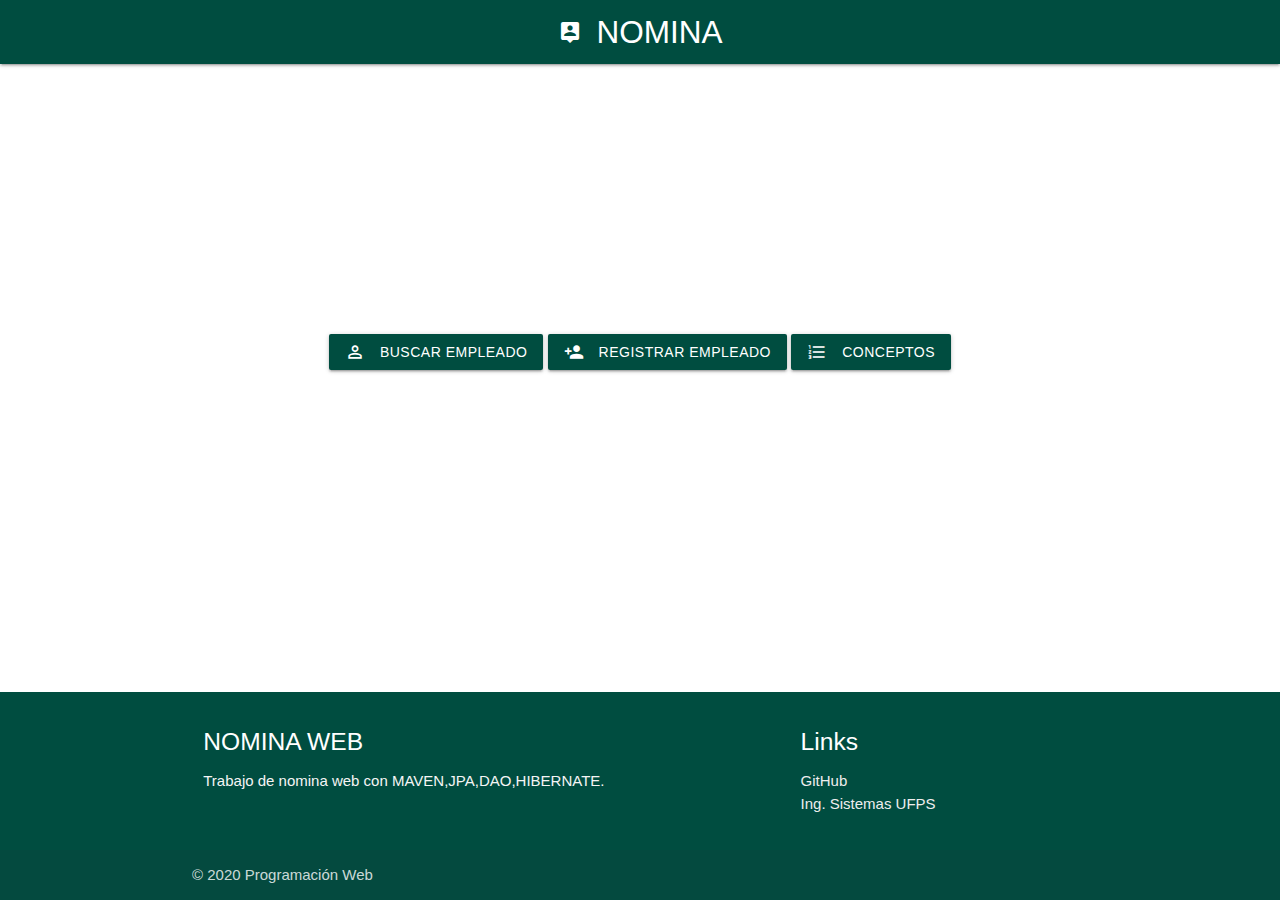
==== WebContent/index.html @ d7e11b20 "1.0 - Actualizacion de Ejercicio en Vista y modelo" ====
<!DOCTYPE html>
<html lang="en">

<head>
<meta charset="UTF-8">
<meta name="viewport" content="width=device-width, initial-scale=1.0">
<meta http-equiv="X-UA-Compatible" content="ie=edge">
<link rel="shortcut icon"
	href="https://img.icons8.com/nolan/64/000000/web.png"
	type="image/x-icon">
<title>Nomina | WEB</title>
<!-- Compiled and minified CSS -->
<link rel="stylesheet"
	href="https://cdnjs.cloudflare.com/ajax/libs/materialize/1.0.0/css/materialize.min.css">
<link href="https://fonts.googleapis.com/icon?family=Material+Icons"
	rel="stylesheet">
<link rel="stylesheet" href="css/style.css">
<script src="https://code.jquery.com/jquery-3.1.1.min.js"></script>
</head>

<body>
	<header>
		<div class="navbar-fixed">
			<nav>
				<div class="nav-wrapper teal darken-4">
					<a href="index.html" class="center brand-logo"><i
						class="material-icons">person_pin</i>NOMINA</a> <a href="#"
						data-target="mobile-demo" class="sidenav-trigger"><i
						class="material-icons">keyboard_tab</i></a>

				</div>
			</nav>
		</div>

		<ul class="sidenav teal darken-1" id="mobile-demo">
			<li><a class="subheader white-text">Enlaces</a></li>
			<li>
				<div class="divider"></div>
			</li>
			<li><a href="consulta.jsp"
				class="waves-effect waves-light btn  teal darken-4"><i
					class="material-icons left">person_outline</i>BUSCAR EMPLEADO</a></li>
			<li><a href="registro.jsp"
				class="waves-effect waves-light btn  teal darken-4"><i
					class="material-icons left">person_add</i>REGISTRAR EMPLEADO</a></li>
			<li><a href="listado.jsp"
				class="waves-effect waves-light btn teal darken-4"><i
					class="material-icons left">format_list_numbered</i>CONCEPTOS</a></li>
		</ul>
	</header>

	<main
		style="background: url(https://schoolofacceleratedlearning.com/wp-content/uploads/2018/04/Why-should-you-aspire-to-be-a-Full-Stack-Product-Developer.jpg); background-size: cover;">
		<div class="section no-pad-bot" id="index-banner">
			<div class=" container">
				<br> <br>
				<h1 class="header center white-text">NÓMINA WEB</h1>
				<div class="row center">
					<h5 class="header col s12 light white-text">Trabajo de nomina web con MAVEN,JPA,DAO,HIBERNATE.</h5>
				</div>
				<div class="row center">
					<ul class="hide-on-med-and-down">

						<a href="consulta.jsp"
							class="waves-effect waves-light btn teal darken-4"><i
							class="material-icons left">person_outline</i>BUSCAR EMPLEADO</a>
						<a href="registro.jsp"
							class="waves-effect waves-light btn teal darken-4"><i
							class="material-icons left">person_add</i>REGISTRAR EMPLEADO</a>
						<a href="listado.jsp"
							class="waves-effect waves-light btn teal darken-4"><i
							class="material-icons left">format_list_numbered</i>CONCEPTOS</a>

					</ul>
				</div>
				<br> <br>

			</div>
		</div>
	</main>

	<footer class="page-footer teal darken-4">
		<div class="container">
			<div class="row">
				<div class="col l6 s12">
					<h5 class="white-text">NOMINA WEB</h5>
					<p class="grey-text text-lighten-4">Trabajo de nomina web con MAVEN,JPA,DAO,HIBERNATE.</p>
				</div>
				<div class="col l4 offset-l2 s12">
					<h5 class="white-text">Links</h5>
					<ul>
						<li><a class="grey-text text-lighten-3"
							href="https://github.com/AndreyRi13">GitHub</a></li>
						<li><a class="grey-text text-lighten-3"
							href="https://ingsistemas.cloud.ufps.edu.co/index.php">Ing.
								Sistemas UFPS</a></li>						
					</ul>
				</div>
			</div>
		</div>
		<div class="footer-copyright">
			<div class="container">
				© 2020 Programación Web <a class="grey-text text-lighten-4 right"
					href="#!"></a>
			</div>
		</div>
	</footer>
	<!-- Compiled and minified JavaScript -->
	<script src="js/function.js"></script>
	<script
		src="https://cdnjs.cloudflare.com/ajax/libs/materialize/1.0.0/js/materialize.min.js"></script>

</body>

</html>
---- WebContent/css/style.css ----
body {
    display: flex;
    min-height: 100vh;
    flex-direction: column;
  }

  main {
    flex: 1 0 auto;
  }

 form{
      padding-bottom: 20px;
      padding-top: 20px;
      margin-bottom: 50px;
      margin-top: 50px;
  }
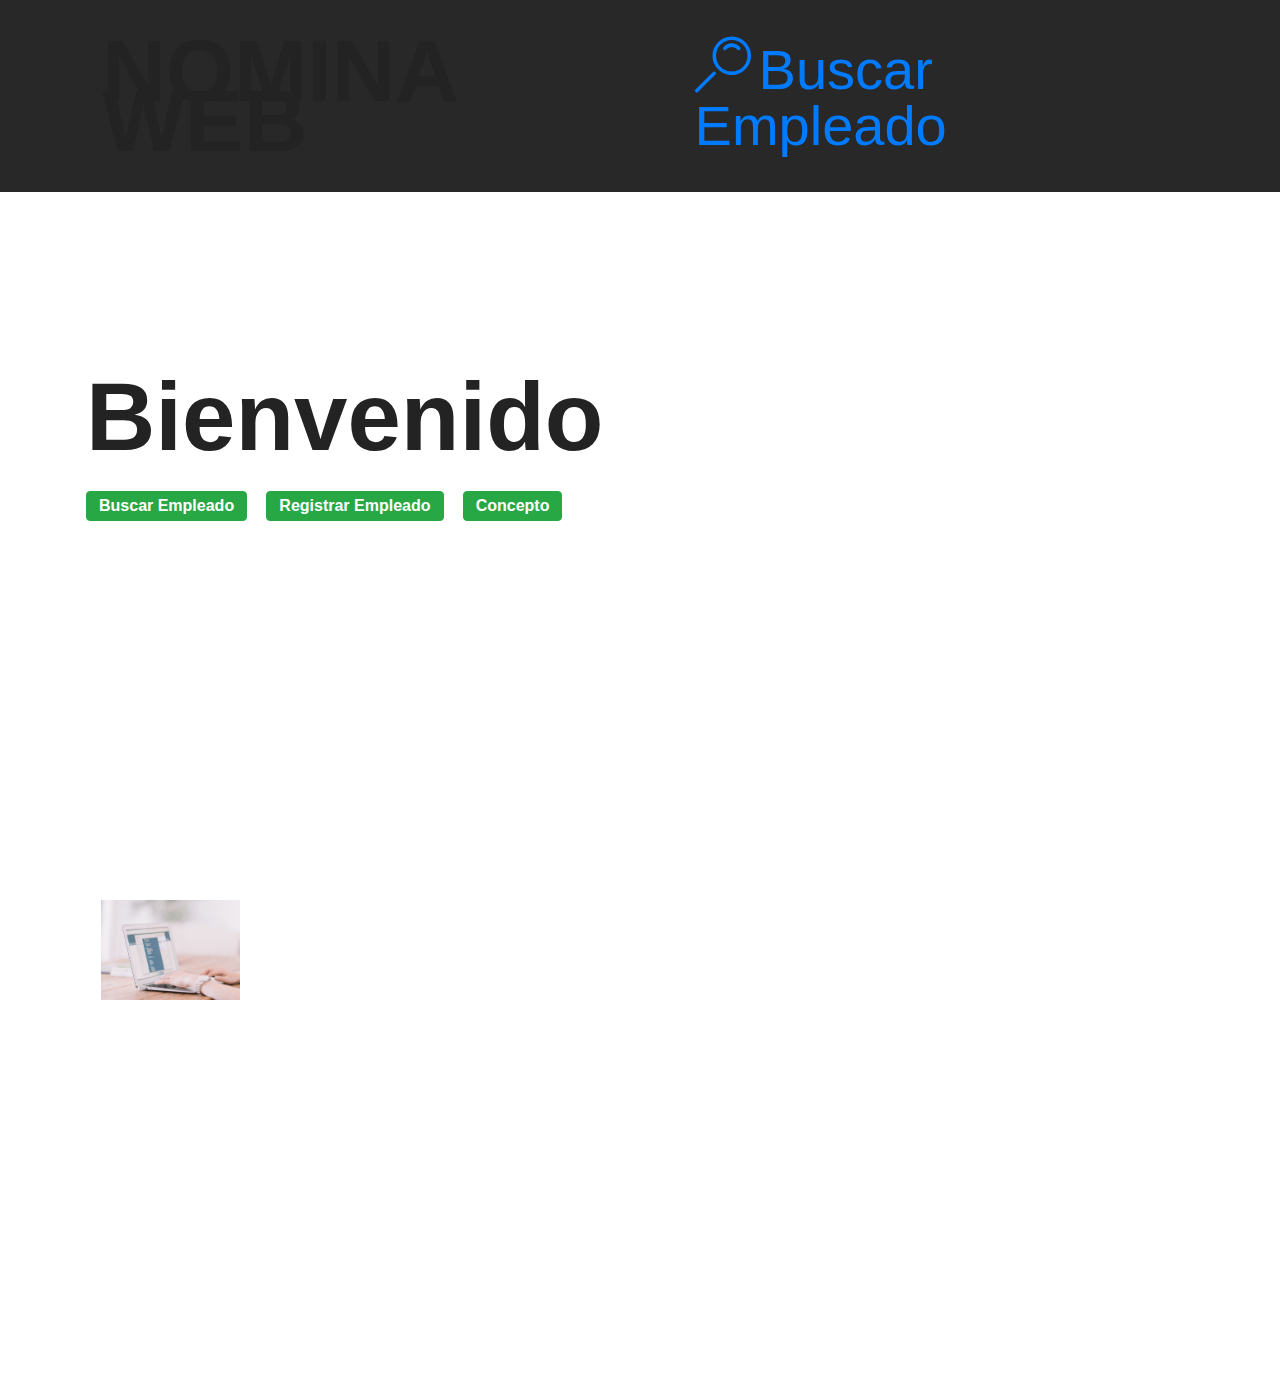
==== commit 908c6b3d: "Actualizacion de Frontend" ====
--- a/WebContent/index.html
+++ b/WebContent/index.html
@@ -1,115 +1,113 @@
 <!DOCTYPE html>
-<html lang="en">
+<html  >
+<head>
+  <!-- Site made with Mobirise Website Builder v5.2.0, https://mobirise.com -->
+  <meta charset="UTF-8">
+  <meta http-equiv="X-UA-Compatible" content="IE=edge">
+  <meta name="generator" content="Mobirise v5.2.0, mobirise.com">
+  <meta name="viewport" content="width=device-width, initial-scale=1, minimum-scale=1">
+  <link rel="shortcut icon" href="assets/images/logo.png" type="image/x-icon">
+  <meta name="description" content="">
+  
+  
+  <title>Inicio</title>
+  <link rel="stylesheet" href="assets/web/assets/mobirise-icons-bold/mobirise-icons-bold.css">
+  <link rel="stylesheet" href="assets/tether/tether.min.css">
+  <link rel="stylesheet" href="assets/bootstrap/css/bootstrap.min.css">
+  <link rel="stylesheet" href="assets/bootstrap/css/bootstrap-grid.min.css">
+  <link rel="stylesheet" href="assets/bootstrap/css/bootstrap-reboot.min.css">
+  <link rel="stylesheet" href="assets/dropdown/css/style.css">
+  <link rel="stylesheet" href="assets/socicon/css/styles.css">
+  <link rel="stylesheet" href="assets/theme/css/style.css">
+  <link rel="preload" as="style" href="assets/mobirise/css/mbr-additional.css"><link rel="stylesheet" href="assets/mobirise/css/mbr-additional.css" type="text/css">
 
-<head>
-<meta charset="UTF-8">
-<meta name="viewport" content="width=device-width, initial-scale=1.0">
-<meta http-equiv="X-UA-Compatible" content="ie=edge">
-<link rel="shortcut icon"
-	href="https://img.icons8.com/nolan/64/000000/web.png"
-	type="image/x-icon">
-<title>Nomina | WEB</title>
-<!-- Compiled and minified CSS -->
-<link rel="stylesheet"
-	href="https://cdnjs.cloudflare.com/ajax/libs/materialize/1.0.0/css/materialize.min.css">
-<link href="https://fonts.googleapis.com/icon?family=Material+Icons"
-	rel="stylesheet">
-<link rel="stylesheet" href="css/style.css">
-<script src="https://code.jquery.com/jquery-3.1.1.min.js"></script>
 </head>
+<body>
+  
+  <section class="menu menu1 cid-sfjx65vb0k" once="menu" id="menu1-1">
+    
 
-<body>
-	<header>
-		<div class="navbar-fixed">
-			<nav>
-				<div class="nav-wrapper teal darken-4">
-					<a href="index.html" class="center brand-logo"><i
-						class="material-icons">person_pin</i>NOMINA</a> <a href="#"
-						data-target="mobile-demo" class="sidenav-trigger"><i
-						class="material-icons">keyboard_tab</i></a>
+    <nav class="navbar navbar-dropdown navbar-fixed-top navbar-expand-lg">
+        <div class="container">
+            <a class="navbar-brand" href="index.html">
+                <span class="navbar-caption-wrap"><a class="navbar-caption text-black display-2" >NOMINA WEB</a></span>
+            </a>
+            <button class="navbar-toggler" type="button" data-toggle="collapse" data-target="#navbarSupportedContent" aria-controls="navbarNavAltMarkup" aria-expanded="false" aria-label="Toggle navigation">
+                <div class="hamburger">
+                    <span></span>
+                    <span></span>
+                    <span></span>
+                    <span></span>
+                </div>
+            </button>
+            <div class="collapse navbar-collapse" id="navbarSupportedContent">
+                <ul class="navbar-nav nav-dropdown nav-right" data-app-modern-menu="true"><li class="nav-item"><a class="nav-link link text-black display-4" href="consulta.jsp"><span class="mbrib-search mbr-iconfont mbr-iconfont-btn"></span>Buscar Empleado</a></li></ul>
+                
+                
+            </div>
+        </div>
+    </nav>
+</section>
 
-				</div>
-			</nav>
-		</div>
+<section class="header2 cid-sfjx3WbLdk mbr-fullscreen mbr-parallax-background" id="header2-0">
 
-		<ul class="sidenav teal darken-1" id="mobile-demo">
-			<li><a class="subheader white-text">Enlaces</a></li>
-			<li>
-				<div class="divider"></div>
-			</li>
-			<li><a href="consulta.jsp"
-				class="waves-effect waves-light btn  teal darken-4"><i
-					class="material-icons left">person_outline</i>BUSCAR EMPLEADO</a></li>
-			<li><a href="registro.jsp"
-				class="waves-effect waves-light btn  teal darken-4"><i
-					class="material-icons left">person_add</i>REGISTRAR EMPLEADO</a></li>
-			<li><a href="listado.jsp"
-				class="waves-effect waves-light btn teal darken-4"><i
-					class="material-icons left">format_list_numbered</i>CONCEPTOS</a></li>
-		</ul>
-	</header>
+    
 
-	<main
-		style="background: url(https://schoolofacceleratedlearning.com/wp-content/uploads/2018/04/Why-should-you-aspire-to-be-a-Full-Stack-Product-Developer.jpg); background-size: cover;">
-		<div class="section no-pad-bot" id="index-banner">
-			<div class=" container">
-				<br> <br>
-				<h1 class="header center white-text">NÓMINA WEB</h1>
-				<div class="row center">
-					<h5 class="header col s12 light white-text">Trabajo de nomina web con MAVEN,JPA,DAO,HIBERNATE.</h5>
-				</div>
-				<div class="row center">
-					<ul class="hide-on-med-and-down">
+    <div class="mbr-overlay" style="opacity: 0.8; background-color: rgb(255, 255, 255);"></div>
 
-						<a href="consulta.jsp"
-							class="waves-effect waves-light btn teal darken-4"><i
-							class="material-icons left">person_outline</i>BUSCAR EMPLEADO</a>
-						<a href="registro.jsp"
-							class="waves-effect waves-light btn teal darken-4"><i
-							class="material-icons left">person_add</i>REGISTRAR EMPLEADO</a>
-						<a href="listado.jsp"
-							class="waves-effect waves-light btn teal darken-4"><i
-							class="material-icons left">format_list_numbered</i>CONCEPTOS</a>
+    <div class="container">
+        <div class="row">
+            <div class="col-12 col-lg-8">
+                <h1 class="mbr-section-title mbr-fonts-style mb-3 display-1"><strong>Bienvenido</strong></h1>
+                
+                
+                <div class="mbr-section-btn mt-3"><a class="btn btn-success display-4" href="consulta.jsp">Buscar Empleado</a> <a class="btn btn-success display-4" href="registro.jsp">Registrar Empleado</a> <a class="btn btn-success display-4" href="listado.jsp">Concepto</a></div>
+            </div>
+        </div>
+    </div>
+</section>
 
-					</ul>
-				</div>
-				<br> <br>
+<section class="footer4 cid-sfjxTPQeqh" once="footers" id="footer4-9">
 
-			</div>
-		</div>
-	</main>
-
-	<footer class="page-footer teal darken-4">
-		<div class="container">
-			<div class="row">
-				<div class="col l6 s12">
-					<h5 class="white-text">NOMINA WEB</h5>
-					<p class="grey-text text-lighten-4">Trabajo de nomina web con MAVEN,JPA,DAO,HIBERNATE.</p>
-				</div>
-				<div class="col l4 offset-l2 s12">
-					<h5 class="white-text">Links</h5>
-					<ul>
-						<li><a class="grey-text text-lighten-3"
-							href="https://github.com/AndreyRi13">GitHub</a></li>
-						<li><a class="grey-text text-lighten-3"
-							href="https://ingsistemas.cloud.ufps.edu.co/index.php">Ing.
-								Sistemas UFPS</a></li>						
-					</ul>
-				</div>
-			</div>
-		</div>
-		<div class="footer-copyright">
-			<div class="container">
-				© 2020 Programación Web <a class="grey-text text-lighten-4 right"
-					href="#!"></a>
-			</div>
-		</div>
-	</footer>
-	<!-- Compiled and minified JavaScript -->
-	<script src="js/function.js"></script>
-	<script
-		src="https://cdnjs.cloudflare.com/ajax/libs/materialize/1.0.0/js/materialize.min.js"></script>
-
+    
+    
+    <div class="container">
+        <div class="row mbr-white">
+            <div class="col-6 col-lg-3">
+                <div class="media-wrap col-md-8 col-12">
+                    <a href="https://mobiri.se/">
+                        <img src="assets/images/mbr-337x244.jpg" alt="Nomina">
+                    </a>
+                </div>
+            </div>
+            <div class="col-12 col-md-6 col-lg-3">
+                <h5 class="mbr-section-subtitle mbr-fonts-style mb-2 display-7">
+                    <strong>About</strong>
+                </h5>
+                <p class="mbr-text mbr-fonts-style mb-4 display-4">Nomina creada como trabajo web en Programacion Web.</p>
+                
+                
+            </div>
+            <div class="col-12 col-md-6 col-lg-3">
+                <h5 class="mbr-section-subtitle mbr-fonts-style mb-2 display-7"></h5>
+                <ul class="list mbr-fonts-style display-4"></ul>
+            </div>
+            <div class="col-12 col-md-6 col-lg-3">
+                <h5 class="mbr-section-subtitle mbr-fonts-style mb-2 display-7"></h5>
+                <ul class="list mbr-fonts-style display-4">
+                    <li class="mbr-text item-wrap"><br></li>
+                </ul>
+            </div>
+            <div class="col-12 mt-4">
+                <p class="mbr-text mb-0 mbr-fonts-style copyright align-center display-7">
+                    © Copyright 2020 Brayam Oliveros - All Rights Reserved
+                </p>
+            </div>
+        </div>
+    </div>
+</section>
+<script src="assets/web/assets/jquery/jquery.min.js"></script>  <script src="assets/popper/popper.min.js"></script>  <script src="assets/tether/tether.min.js"></script>  <script src="assets/bootstrap/js/bootstrap.min.js"></script>  <script src="assets/smoothscroll/smooth-scroll.js"></script>  <script src="assets/parallax/jarallax.min.js"></script>  <script src="assets/dropdown/js/nav-dropdown.js"></script>  <script src="assets/dropdown/js/navbar-dropdown.js"></script>  <script src="assets/touchswipe/jquery.touch-swipe.min.js"></script>  <script src="assets/theme/js/script.js"></script>  
+  
+  
 </body>
-
 </html>--- a/WebContent/assets/web/assets/mobirise-icons-bold/mobirise-icons-bold.css
+++ b/WebContent/assets/web/assets/mobirise-icons-bold/mobirise-icons-bold.css
@@ -0,0 +1,477 @@
+@font-face {
+  font-family: 'mobirise-icons-bold';
+  font-display: swap;
+  src:  url('mobirise-icons-bold.eot?m1l4yr');
+  src:  url('mobirise-icons-bold.eot?m1l4yr#iefix') format('embedded-opentype'),
+    url('mobirise-icons-bold.ttf?m1l4yr') format('truetype'),
+    url('mobirise-icons-bold.woff?m1l4yr') format('woff'),
+    url('mobirise-icons-bold.svg?m1l4yr#mobirise-icons-bold') format('svg');
+  font-weight: normal;
+  font-style: normal;
+}
+
+[class^="mbrib-"], [class*="mbrib-"] {
+  /* use !important to prevent issues with browser extensions that change fonts */
+  font-family: 'mobirise-icons-bold' !important;
+  speak: none;
+  font-style: normal;
+  font-weight: normal;
+  font-variant: normal;
+  text-transform: none;
+  line-height: 1;
+
+  /* Better Font Rendering =========== */
+  -webkit-font-smoothing: antialiased;
+  -moz-osx-font-smoothing: grayscale;
+}
+
+.mbrib-add-submenu:before {
+  content: "\e900";
+}
+.mbrib-alert:before {
+  content: "\e901";
+}
+.mbrib-align-center:before {
+  content: "\e902";
+}
+.mbrib-align-justify:before {
+  content: "\e903";
+}
+.mbrib-align-left:before {
+  content: "\e904";
+}
+.mbrib-align-right:before {
+  content: "\e905";
+}
+.mbrib-android:before {
+  content: "\e906";
+}
+.mbrib-apple:before {
+  content: "\e907";
+}
+.mbrib-arrow-down:before {
+  content: "\e908";
+}
+.mbrib-arrow-next:before {
+  content: "\e909";
+}
+.mbrib-arrow-prev:before {
+  content: "\e90a";
+}
+.mbrib-arrow-up:before {
+  content: "\e90b";
+}
+.mbrib-bold:before {
+  content: "\e90c";
+}
+.mbrib-bookmark:before {
+  content: "\e90d";
+}
+.mbrib-bootstrap:before {
+  content: "\e90e";
+}
+.mbrib-briefcase:before {
+  content: "\e90f";
+}
+.mbrib-browse:before {
+  content: "\e910";
+}
+.mbrib-bulleted-list:before {
+  content: "\e911";
+}
+.mbrib-calendar:before {
+  content: "\e912";
+}
+.mbrib-camera:before {
+  content: "\e913";
+}
+.mbrib-cart-add:before {
+  content: "\e914";
+}
+.mbrib-cart-full:before {
+  content: "\e915";
+}
+.mbrib-cash:before {
+  content: "\e916";
+}
+.mbrib-change-style:before {
+  content: "\e917";
+}
+.mbrib-chat:before {
+  content: "\e918";
+}
+.mbrib-clock:before {
+  content: "\e919";
+}
+.mbrib-close:before {
+  content: "\e91a";
+}
+.mbrib-cloud:before {
+  content: "\e91b";
+}
+.mbrib-code:before {
+  content: "\e91c";
+}
+.mbrib-contact-form:before {
+  content: "\e91d";
+}
+.mbrib-credit-card:before {
+  content: "\e91e";
+}
+.mbrib-cursor-click:before {
+  content: "\e91f";
+}
+.mbrib-cust-feedback:before {
+  content: "\e920";
+}
+.mbrib-database:before {
+  content: "\e921";
+}
+.mbrib-delivery:before {
+  content: "\e922";
+}
+.mbrib-desktop:before {
+  content: "\e923";
+}
+.mbrib-devices:before {
+  content: "\e924";
+}
+.mbrib-down:before {
+  content: "\e925";
+}
+.mbrib-download:before {
+  content: "\e926";
+}
+.mbrib-drag-n-drop:before {
+  content: "\e927";
+}
+.mbrib-drag-n-drop2:before {
+  content: "\e928";
+}
+.mbrib-edit:before {
+  content: "\e929";
+}
+.mbrib-edit2:before {
+  content: "\e92a";
+}
+.mbrib-error:before {
+  content: "\e92b";
+}
+.mbrib-extension:before {
+  content: "\e92c";
+}
+.mbrib-features:before {
+  content: "\e92d";
+}
+.mbrib-file:before {
+  content: "\e92e";
+}
+.mbrib-flag:before {
+  content: "\e92f";
+}
+.mbrib-folder:before {
+  content: "\e930";
+}
+.mbrib-gift:before {
+  content: "\e931";
+}
+.mbrib-github:before {
+  content: "\e932";
+}
+.mbrib-globe-2:before {
+  content: "\e933";
+}
+.mbrib-globe:before {
+  content: "\e934";
+}
+.mbrib-growing-chart:before {
+  content: "\e935";
+}
+.mbrib-hearth:before {
+  content: "\e936";
+}
+.mbrib-help:before {
+  content: "\e937";
+}
+.mbrib-home:before {
+  content: "\e938";
+}
+.mbrib-hot-cup:before {
+  content: "\e939";
+}
+.mbrib-idea:before {
+  content: "\e93a";
+}
+.mbrib-image-gallery:before {
+  content: "\e93b";
+}
+.mbrib-image-slider:before {
+  content: "\e93c";
+}
+.mbrib-info:before {
+  content: "\e93d";
+}
+.mbrib-italic:before {
+  content: "\e93e";
+}
+.mbrib-key:before {
+  content: "\e93f";
+}
+.mbrib-laptop:before {
+  content: "\e940";
+}
+.mbrib-layers:before {
+  content: "\e941";
+}
+.mbrib-left-right:before {
+  content: "\e942";
+}
+.mbrib-left:before {
+  content: "\e943";
+}
+.mbrib-letter:before {
+  content: "\e944";
+}
+.mbrib-like:before {
+  content: "\e945";
+}
+.mbrib-link:before {
+  content: "\e946";
+}
+.mbrib-lock:before {
+  content: "\e947";
+}
+.mbrib-login:before {
+  content: "\e948";
+}
+.mbrib-logout:before {
+  content: "\e949";
+}
+.mbrib-magic-stick:before {
+  content: "\e94a";
+}
+.mbrib-map-pin:before {
+  content: "\e94b";
+}
+.mbrib-menu:before {
+  content: "\e94c";
+}
+.mbrib-mobile:before {
+  content: "\e94d";
+}
+.mbrib-mobile2:before {
+  content: "\e94e";
+}
+.mbrib-mobirise:before {
+  content: "\e94f";
+}
+.mbrib-more-horizontal:before {
+  content: "\e950";
+}
+.mbrib-more-vertical:before {
+  content: "\e951";
+}
+.mbrib-music:before {
+  content: "\e952";
+}
+.mbrib-new-file:before {
+  content: "\e953";
+}
+.mbrib-numbered-list:before {
+  content: "\e954";
+}
+.mbrib-opened-folder:before {
+  content: "\e955";
+}
+.mbrib-pages:before {
+  content: "\e956";
+}
+.mbrib-paper-plane:before {
+  content: "\e957";
+}
+.mbrib-paperclip:before {
+  content: "\e958";
+}
+.mbrib-photo:before {
+  content: "\e959";
+}
+.mbrib-photos:before {
+  content: "\e95a";
+}
+.mbrib-pin:before {
+  content: "\e95b";
+}
+.mbrib-play:before {
+  content: "\e95c";
+}
+.mbrib-plus:before {
+  content: "\e95d";
+}
+.mbrib-preview:before {
+  content: "\e95e";
+}
+.mbrib-print:before {
+  content: "\e95f";
+}
+.mbrib-protect:before {
+  content: "\e960";
+}
+.mbrib-question:before {
+  content: "\e961";
+}
+.mbrib-quote-left:before {
+  content: "\e962";
+}
+.mbrib-quote-right:before {
+  content: "\e963";
+}
+.mbrib-redo:before {
+  content: "\e964";
+}
+.mbrib-refresh:before {
+  content: "\e965";
+}
+.mbrib-responsive:before {
+  content: "\e966";
+}
+.mbrib-right:before {
+  content: "\e967";
+}
+.mbrib-rocket:before {
+  content: "\e968";
+}
+.mbrib-sad-face:before {
+  content: "\e969";
+}
+.mbrib-sale:before {
+  content: "\e96a";
+}
+.mbrib-save:before {
+  content: "\e96b";
+}
+.mbrib-search:before {
+  content: "\e96c";
+}
+.mbrib-setting:before {
+  content: "\e96d";
+}
+.mbrib-setting2:before {
+  content: "\e96e";
+}
+.mbrib-setting3:before {
+  content: "\e96f";
+}
+.mbrib-share:before {
+  content: "\e970";
+}
+.mbrib-shopping-bag:before {
+  content: "\e971";
+}
+.mbrib-shopping-basket:before {
+  content: "\e972";
+}
+.mbrib-shopping-cart:before {
+  content: "\e973";
+}
+.mbrib-sites:before {
+  content: "\e974";
+}
+.mbrib-smile-face:before {
+  content: "\e975";
+}
+.mbrib-speed:before {
+  content: "\e976";
+}
+.mbrib-star:before {
+  content: "\e977";
+}
+.mbrib-success:before {
+  content: "\e978";
+}
+.mbrib-sun:before {
+  content: "\e979";
+}
+.mbrib-sun2:before {
+  content: "\e97a";
+}
+.mbrib-tablet-vertical:before {
+  content: "\e97b";
+}
+.mbrib-tablet:before {
+  content: "\e97c";
+}
+.mbrib-target:before {
+  content: "\e97d";
+}
+.mbrib-timer:before {
+  content: "\e97e";
+}
+.mbrib-to-ftp:before {
+  content: "\e97f";
+}
+.mbrib-to-local-drive:before {
+  content: "\e980";
+}
+.mbrib-touch-swipe:before {
+  content: "\e981";
+}
+.mbrib-touch:before {
+  content: "\e982";
+}
+.mbrib-trash:before {
+  content: "\e983";
+}
+.mbrib-underline:before {
+  content: "\e984";
+}
+.mbrib-undo:before {
+  content: "\e985";
+}
+.mbrib-unlink:before {
+  content: "\e986";
+}
+.mbrib-unlock:before {
+  content: "\e987";
+}
+.mbrib-up-down:before {
+  content: "\e988";
+}
+.mbrib-up:before {
+  content: "\e989";
+}
+.mbrib-update:before {
+  content: "\e98a";
+}
+.mbrib-upload:before {
+  content: "\e98b";
+}
+.mbrib-user:before {
+  content: "\e98c";
+}
+.mbrib-user2:before {
+  content: "\e98d";
+}
+.mbrib-users:before {
+  content: "\e98e";
+}
+.mbrib-video-play:before {
+  content: "\e98f";
+}
+.mbrib-video:before {
+  content: "\e990";
+}
+.mbrib-watch:before {
+  content: "\e991";
+}
+.mbrib-website-theme:before {
+  content: "\e992";
+}
+.mbrib-wifi:before {
+  content: "\e993";
+}
+.mbrib-windows:before {
+  content: "\e994";
+}
+.mbrib-zoom-out:before {
+  content: "\e995";
+}
--- a/WebContent/assets/dropdown/css/style.css
+++ b/WebContent/assets/dropdown/css/style.css
@@ -0,0 +1,265 @@
+.navbar-dropdown {
+  left: 0;
+  padding: 0;
+  position: absolute;
+  right: 0;
+  top: 0;
+  transition: all 0.45s ease;
+  z-index: 1030;
+  background: #282828; }
+  .navbar-dropdown .navbar-logo {
+    margin-right: 0.8rem;
+    transition: margin 0.3s ease-in-out;
+    vertical-align: middle; }
+    .navbar-dropdown .navbar-logo img {
+      height: 3.125rem;
+      transition: all 0.3s ease-in-out; }
+    .navbar-dropdown .navbar-logo.mbr-iconfont {
+      font-size: 3.125rem;
+      line-height: 3.125rem; }
+  .navbar-dropdown .navbar-caption {
+    font-weight: 700;
+    white-space: normal;
+    vertical-align: -4px;
+    line-height: 3.125rem !important; }
+    .navbar-dropdown .navbar-caption, .navbar-dropdown .navbar-caption:hover {
+      color: inherit;
+      text-decoration: none; }
+  .navbar-dropdown .mbr-iconfont + .navbar-caption {
+    vertical-align: -1px; }
+  .navbar-dropdown.navbar-fixed-top {
+    position: fixed; }
+  .navbar-dropdown .navbar-brand span {
+    vertical-align: -4px; }
+  .navbar-dropdown.bg-color.transparent {
+    background: none; }
+  .navbar-dropdown.navbar-short .navbar-brand {
+    padding: 0.625rem 0; }
+    .navbar-dropdown.navbar-short .navbar-brand span {
+      vertical-align: -1px; }
+  .navbar-dropdown.navbar-short .navbar-caption {
+    line-height: 2.375rem !important;
+    vertical-align: -2px; }
+  .navbar-dropdown.navbar-short .navbar-logo {
+    margin-right: 0.5rem; }
+    .navbar-dropdown.navbar-short .navbar-logo img {
+      height: 2.375rem; }
+    .navbar-dropdown.navbar-short .navbar-logo.mbr-iconfont {
+      font-size: 2.375rem;
+      line-height: 2.375rem; }
+  .navbar-dropdown.navbar-short .mbr-table-cell {
+    height: 3.625rem; }
+  .navbar-dropdown .navbar-close {
+    left: 0.6875rem;
+    position: fixed;
+    top: 0.75rem;
+    z-index: 1000; }
+  .navbar-dropdown .hamburger-icon {
+    content: "";
+    display: inline-block;
+    vertical-align: middle;
+    width: 16px;
+    -webkit-box-shadow: 0 -6px 0 1px #282828,0 0 0 1px #282828,0 6px 0 1px #282828;
+    -moz-box-shadow: 0 -6px 0 1px #282828,0 0 0 1px #282828,0 6px 0 1px #282828;
+    box-shadow: 0 -6px 0 1px #282828,0 0 0 1px #282828,0 6px 0 1px #282828; }
+
+.dropdown-menu .dropdown-toggle[data-toggle="dropdown-submenu"]::after {
+  border-bottom: 0.35em solid transparent;
+  border-left: 0.35em solid;
+  border-right: 0;
+  border-top: 0.35em solid transparent;
+  margin-left: 0.3rem; }
+
+.dropdown-menu .dropdown-item:focus {
+  outline: 0; }
+
+.nav-dropdown {
+  font-size: 0.75rem;
+  font-weight: 500;
+  height: auto !important; }
+  .nav-dropdown .nav-btn {
+    padding-left: 1rem; }
+  .nav-dropdown .link {
+    margin: .667em 1.667em;
+    font-weight: 500;
+    padding: 0;
+    transition: color .2s ease-in-out; }
+    .nav-dropdown .link.dropdown-toggle {
+      margin-right: 2.583em; }
+      .nav-dropdown .link.dropdown-toggle::after {
+        margin-left: .25rem;
+        border-top: 0.35em solid;
+        border-right: 0.35em solid transparent;
+        border-left: 0.35em solid transparent;
+        border-bottom: 0; }
+      .nav-dropdown .link.dropdown-toggle[aria-expanded="true"] {
+        margin: 0;
+        padding: 0.667em 3.263em  0.667em 1.667em; }
+  .nav-dropdown .link::after,
+  .nav-dropdown .dropdown-item::after {
+    color: inherit; }
+  .nav-dropdown .btn {
+    font-size: 0.75rem;
+    font-weight: 700;
+    letter-spacing: 0;
+    margin-bottom: 0;
+    padding-left: 1.25rem;
+    padding-right: 1.25rem; }
+  .nav-dropdown .dropdown-menu {
+    border-radius: 0;
+    border: 0;
+    left: 0;
+    margin: 0;
+    padding-bottom: 1.25rem;
+    padding-top: 1.25rem;
+    position: relative; }
+  .nav-dropdown .dropdown-submenu {
+    margin-left: 0.125rem;
+    top: 0; }
+  .nav-dropdown .dropdown-item {
+    font-weight: 500;
+    line-height: 2;
+    padding: 0.3846em 4.615em 0.3846em 1.5385em;
+    position: relative;
+    transition: color .2s ease-in-out, background-color .2s ease-in-out; }
+    .nav-dropdown .dropdown-item::after {
+      margin-top: -0.3077em;
+      position: absolute;
+      right: 1.1538em;
+      top: 50%; }
+    .nav-dropdown .dropdown-item:focus, .nav-dropdown .dropdown-item:hover {
+      background: none; }
+
+@media (max-width: 767px) {
+  .nav-dropdown.navbar-toggleable-sm {
+    bottom: 0;
+    display: none;
+    left: 0;
+    overflow-x: hidden;
+    position: fixed;
+    top: 0;
+    transform: translateX(-100%);
+    -ms-transform: translateX(-100%);
+    -webkit-transform: translateX(-100%);
+    width: 18.75rem;
+    z-index: 999; } }
+.nav-dropdown.navbar-toggleable-xl {
+  bottom: 0;
+  display: none;
+  left: 0;
+  overflow-x: hidden;
+  position: fixed;
+  top: 0;
+  transform: translateX(-100%);
+  -ms-transform: translateX(-100%);
+  -webkit-transform: translateX(-100%);
+  width: 18.75rem;
+  z-index: 999; }
+
+.nav-dropdown-sm {
+  display: block !important;
+  overflow-x: hidden;
+  overflow: auto;
+  padding-top: 3.875rem; }
+  .nav-dropdown-sm::after {
+    content: "";
+    display: block;
+    height: 3rem;
+    width: 100%; }
+  .nav-dropdown-sm.collapse.in ~ .navbar-close {
+    display: block !important; }
+  .nav-dropdown-sm.collapsing, .nav-dropdown-sm.collapse.in {
+    transform: translateX(0);
+    -ms-transform: translateX(0);
+    -webkit-transform: translateX(0);
+    transition: all 0.25s ease-out;
+    -webkit-transition: all 0.25s ease-out;
+    background: #282828; }
+  .nav-dropdown-sm.collapsing[aria-expanded="false"] {
+    transform: translateX(-100%);
+    -ms-transform: translateX(-100%);
+    -webkit-transform: translateX(-100%); }
+  .nav-dropdown-sm .nav-item {
+    display: block;
+    margin-left: 0 !important;
+    padding-left: 0; }
+  .nav-dropdown-sm .link,
+  .nav-dropdown-sm .dropdown-item {
+    border-top: 1px dotted rgba(255, 255, 255, 0.1);
+    font-size: 0.8125rem;
+    line-height: 1.6;
+    margin: 0 !important;
+    padding: 0.875rem 2.4rem 0.875rem 1.5625rem !important;
+    position: relative;
+    white-space: normal; }
+    .nav-dropdown-sm .link:focus, .nav-dropdown-sm .link:hover,
+    .nav-dropdown-sm .dropdown-item:focus,
+    .nav-dropdown-sm .dropdown-item:hover {
+      background: rgba(0, 0, 0, 0.2) !important;
+      color: #c0a375; }
+  .nav-dropdown-sm .nav-btn {
+    position: relative;
+    padding: 1.5625rem 1.5625rem 0 1.5625rem; }
+    .nav-dropdown-sm .nav-btn::before {
+      border-top: 1px dotted rgba(255, 255, 255, 0.1);
+      content: "";
+      left: 0;
+      position: absolute;
+      top: 0;
+      width: 100%; }
+    .nav-dropdown-sm .nav-btn + .nav-btn {
+      padding-top: 0.625rem; }
+      .nav-dropdown-sm .nav-btn + .nav-btn::before {
+        display: none; }
+  .nav-dropdown-sm .btn {
+    padding: 0.625rem 0; }
+  .nav-dropdown-sm .dropdown-toggle[data-toggle="dropdown-submenu"]::after {
+    margin-left: .25rem;
+    border-top: 0.35em solid;
+    border-right: 0.35em solid transparent;
+    border-left: 0.35em solid transparent;
+    border-bottom: 0; }
+  .nav-dropdown-sm .dropdown-toggle[data-toggle="dropdown-submenu"][aria-expanded="true"]::after {
+    border-top: 0;
+    border-right: 0.35em solid transparent;
+    border-left: 0.35em solid transparent;
+    border-bottom: 0.35em solid; }
+  .nav-dropdown-sm .dropdown-menu {
+    margin: 0;
+    padding: 0;
+    position: relative;
+    top: 0;
+    left: 0;
+    width: 100%;
+    border: 0;
+    float: none;
+    border-radius: 0;
+    background: none; }
+  .nav-dropdown-sm .dropdown-submenu {
+    left: 100%;
+    margin-left: 0.125rem;
+    margin-top: -1.25rem;
+    top: 0; }
+
+.navbar-toggleable-sm .nav-dropdown .dropdown-menu {
+  position: absolute; }
+
+.navbar-toggleable-sm .nav-dropdown .dropdown-submenu {
+  left: 100%;
+  margin-left: 0.125rem;
+  margin-top: -1.25rem;
+  top: 0; }
+
+.navbar-toggleable-sm.opened .nav-dropdown .dropdown-menu {
+  position: relative; }
+
+.navbar-toggleable-sm.opened .nav-dropdown .dropdown-submenu {
+  left: 0;
+  margin-left: 00rem;
+  margin-top: 0rem;
+  top: 0; }
+
+.is-builder .nav-dropdown.collapsing {
+  transition: none !important; }
+
+/*# sourceMappingURL=style.css.map */
--- a/WebContent/assets/socicon/css/styles.css
+++ b/WebContent/assets/socicon/css/styles.css
@@ -0,0 +1,933 @@
+@charset "UTF-8";
+
+@font-face {
+  font-family: 'Socicon';
+  src:  url('../fonts/socicon.eot');
+  src:  url('../fonts/socicon.eot?#iefix') format('embedded-opentype'),
+    url('../fonts/socicon.woff2') format('woff2'),
+    url('../fonts/socicon.ttf') format('truetype'),
+    url('../fonts/socicon.woff') format('woff'),
+    url('../fonts/socicon.svg#socicon') format('svg');
+  font-weight: normal;
+  font-style: normal;
+}
+
+[data-icon]:before {
+  font-family: "socicon" !important;
+  content: attr(data-icon);
+  font-style: normal !important;
+  font-weight: normal !important;
+  font-variant: normal !important;
+  text-transform: none !important;
+  speak: none;
+  line-height: 1;
+  -webkit-font-smoothing: antialiased;
+  -moz-osx-font-smoothing: grayscale;
+}
+
+[class^="socicon-"], [class*=" socicon-"] {
+  /* use !important to prevent issues with browser extensions that change fonts */
+  font-family: 'Socicon' !important;
+  speak: none;
+  font-style: normal;
+  font-weight: normal;
+  font-variant: normal;
+  text-transform: none;
+  line-height: 1;
+
+  /* Better Font Rendering =========== */
+  -webkit-font-smoothing: antialiased;
+  -moz-osx-font-smoothing: grayscale;
+}
+
+.socicon-eitaa:before {
+  content: "\e97c";
+}
+.socicon-soroush:before {
+  content: "\e97d";
+}
+.socicon-bale:before {
+  content: "\e97e";
+}
+.socicon-zazzle:before {
+  content: "\e97b";
+}
+.socicon-society6:before {
+  content: "\e97a";
+}
+.socicon-redbubble:before {
+  content: "\e979";
+}
+.socicon-avvo:before {
+  content: "\e978";
+}
+.socicon-stitcher:before {
+  content: "\e977";
+}
+.socicon-googlehangouts:before {
+  content: "\e974";
+}
+.socicon-dlive:before {
+  content: "\e975";
+}
+.socicon-vsco:before {
+  content: "\e976";
+}
+.socicon-flipboard:before {
+  content: "\e973";
+}
+.socicon-ubuntu:before {
+  content: "\e958";
+}
+.socicon-artstation:before {
+  content: "\e959";
+}
+.socicon-invision:before {
+  content: "\e95a";
+}
+.socicon-torial:before {
+  content: "\e95b";
+}
+.socicon-collectorz:before {
+  content: "\e95c";
+}
+.socicon-seenthis:before {
+  content: "\e95d";
+}
+.socicon-googleplaymusic:before {
+  content: "\e95e";
+}
+.socicon-debian:before {
+  content: "\e95f";
+}
+.socicon-filmfreeway:before {
+  content: "\e960";
+}
+.socicon-gnome:before {
+  content: "\e961";
+}
+.socicon-itchio:before {
+  content: "\e962";
+}
+.socicon-jamendo:before {
+  content: "\e963";
+}
+.socicon-mix:before {
+  content: "\e964";
+}
+.socicon-sharepoint:before {
+  content: "\e965";
+}
+.socicon-tinder:before {
+  content: "\e966";
+}
+.socicon-windguru:before {
+  content: "\e967";
+}
+.socicon-cdbaby:before {
+  content: "\e968";
+}
+.socicon-elementaryos:before {
+  content: "\e969";
+}
+.socicon-stage32:before {
+  content: "\e96a";
+}
+.socicon-tiktok:before {
+  content: "\e96b";
+}
+.socicon-gitter:before {
+  content: "\e96c";
+}
+.socicon-letterboxd:before {
+  content: "\e96d";
+}
+.socicon-threema:before {
+  content: "\e96e";
+}
+.socicon-splice:before {
+  content: "\e96f";
+}
+.socicon-metapop:before {
+  content: "\e970";
+}
+.socicon-naver:before {
+  content: "\e971";
+}
+.socicon-remote:before {
+  content: "\e972";
+}
+.socicon-internet:before {
+  content: "\e957";
+}
+.socicon-moddb:before {
+  content: "\e94b";
+}
+.socicon-indiedb:before {
+  content: "\e94c";
+}
+.socicon-traxsource:before {
+  content: "\e94d";
+}
+.socicon-gamefor:before {
+  content: "\e94e";
+}
+.socicon-pixiv:before {
+  content: "\e94f";
+}
+.socicon-myanimelist:before {
+  content: "\e950";
+}
+.socicon-blackberry:before {
+  content: "\e951";
+}
+.socicon-wickr:before {
+  content: "\e952";
+}
+.socicon-spip:before {
+  content: "\e953";
+}
+.socicon-napster:before {
+  content: "\e954";
+}
+.socicon-beatport:before {
+  content: "\e955";
+}
+.socicon-hackerone:before {
+  content: "\e956";
+}
+.socicon-hackernews:before {
+  content: "\e946";
+}
+.socicon-smashwords:before {
+  content: "\e947";
+}
+.socicon-kobo:before {
+  content: "\e948";
+}
+.socicon-bookbub:before {
+  content: "\e949";
+}
+.socicon-mailru:before {
+  content: "\e94a";
+}
+.socicon-gitlab:before {
+  content: "\e945";
+}
+.socicon-instructables:before {
+  content: "\e944";
+}
+.socicon-portfolio:before {
+  content: "\e943";
+}
+.socicon-codered:before {
+  content: "\e940";
+}
+.socicon-origin:before {
+  content: "\e941";
+}
+.socicon-nextdoor:before {
+  content: "\e942";
+}
+.socicon-udemy:before {
+  content: "\e93f";
+}
+.socicon-livemaster:before {
+  content: "\e93e";
+}
+.socicon-crunchbase:before {
+  content: "\e93b";
+}
+.socicon-homefy:before {
+  content: "\e93c";
+}
+.socicon-calendly:before {
+  content: "\e93d";
+}
+.socicon-realtor:before {
+  content: "\e90f";
+}
+.socicon-tidal:before {
+  content: "\e910";
+}
+.socicon-qobuz:before {
+  content: "\e911";
+}
+.socicon-natgeo:before {
+  content: "\e912";
+}
+.socicon-mastodon:before {
+  content: "\e913";
+}
+.socicon-unsplash:before {
+  content: "\e914";
+}
+.socicon-homeadvisor:before {
+  content: "\e915";
+}
+.socicon-angieslist:before {
+  content: "\e916";
+}
+.socicon-codepen:before {
+  content: "\e917";
+}
+.socicon-slack:before {
+  content: "\e918";
+}
+.socicon-openaigym:before {
+  content: "\e919";
+}
+.socicon-logmein:before {
+  content: "\e91a";
+}
+.socicon-fiverr:before {
+  content: "\e91b";
+}
+.socicon-gotomeeting:before {
+  content: "\e91c";
+}
+.socicon-aliexpress:before {
+  content: "\e91d";
+}
+.socicon-guru:before {
+  content: "\e91e";
+}
+.socicon-appstore:before {
+  content: "\e91f";
+}
+.socicon-homes:before {
+  content: "\e920";
+}
+.socicon-zoom:before {
+  content: "\e921";
+}
+.socicon-alibaba:before {
+  content: "\e922";
+}
+.socicon-craigslist:before {
+  content: "\e923";
+}
+.socicon-wix:before {
+  content: "\e924";
+}
+.socicon-redfin:before {
+  content: "\e925";
+}
+.socicon-googlecalendar:before {
+  content: "\e926";
+}
+.socicon-shopify:before {
+  content: "\e927";
+}
+.socicon-freelancer:before {
+  content: "\e928";
+}
+.socicon-seedrs:before {
+  content: "\e929";
+}
+.socicon-bing:before {
+  content: "\e92a";
+}
+.socicon-doodle:before {
+  content: "\e92b";
+}
+.socicon-bonanza:before {
+  content: "\e92c";
+}
+.socicon-squarespace:before {
+  content: "\e92d";
+}
+.socicon-toptal:before {
+  content: "\e92e";
+}
+.socicon-gust:before {
+  content: "\e92f";
+}
+.socicon-ask:before {
+  content: "\e930";
+}
+.socicon-trulia:before {
+  content: "\e931";
+}
+.socicon-loomly:before {
+  content: "\e932";
+}
+.socicon-ghost:before {
+  content: "\e933";
+}
+.socicon-upwork:before {
+  content: "\e934";
+}
+.socicon-fundable:before {
+  content: "\e935";
+}
+.socicon-booking:before {
+  content: "\e936";
+}
+.socicon-googlemaps:before {
+  content: "\e937";
+}
+.socicon-zillow:before {
+  content: "\e938";
+}
+.socicon-niconico:before {
+  content: "\e939";
+}
+.socicon-toneden:before {
+  content: "\e93a";
+}
+.socicon-augment:before {
+  content: "\e908";
+}
+.socicon-bitbucket:before {
+  content: "\e909";
+}
+.socicon-fyuse:before {
+  content: "\e90a";
+}
+.socicon-yt-gaming:before {
+  content: "\e90b";
+}
+.socicon-sketchfab:before {
+  content: "\e90c";
+}
+.socicon-mobcrush:before {
+  content: "\e90d";
+}
+.socicon-microsoft:before {
+  content: "\e90e";
+}
+.socicon-pandora:before {
+  content: "\e907";
+}
+.socicon-messenger:before {
+  content: "\e906";
+}
+.socicon-gamewisp:before {
+  content: "\e905";
+}
+.socicon-bloglovin:before {
+  content: "\e904";
+}
+.socicon-tunein:before {
+  content: "\e903";
+}
+.socicon-gamejolt:before {
+  content: "\e901";
+}
+.socicon-trello:before {
+  content: "\e902";
+}
+.socicon-spreadshirt:before {
+  content: "\e900";
+}
+.socicon-500px:before {
+  content: "\e000";
+}
+.socicon-8tracks:before {
+  content: "\e001";
+}
+.socicon-airbnb:before {
+  content: "\e002";
+}
+.socicon-alliance:before {
+  content: "\e003";
+}
+.socicon-amazon:before {
+  content: "\e004";
+}
+.socicon-amplement:before {
+  content: "\e005";
+}
+.socicon-android:before {
+  content: "\e006";
+}
+.socicon-angellist:before {
+  content: "\e007";
+}
+.socicon-apple:before {
+  content: "\e008";
+}
+.socicon-appnet:before {
+  content: "\e009";
+}
+.socicon-baidu:before {
+  content: "\e00a";
+}
+.socicon-bandcamp:before {
+  content: "\e00b";
+}
+.socicon-battlenet:before {
+  content: "\e00c";
+}
+.socicon-mixer:before {
+  content: "\e00d";
+}
+.socicon-bebee:before {
+  content: "\e00e";
+}
+.socicon-bebo:before {
+  content: "\e00f";
+}
+.socicon-behance:before {
+  content: "\e010";
+}
+.socicon-blizzard:before {
+  content: "\e011";
+}
+.socicon-blogger:before {
+  content: "\e012";
+}
+.socicon-buffer:before {
+  content: "\e013";
+}
+.socicon-chrome:before {
+  content: "\e014";
+}
+.socicon-coderwall:before {
+  content: "\e015";
+}
+.socicon-curse:before {
+  content: "\e016";
+}
+.socicon-dailymotion:before {
+  content: "\e017";
+}
+.socicon-deezer:before {
+  content: "\e018";
+}
+.socicon-delicious:before {
+  content: "\e019";
+}
+.socicon-deviantart:before {
+  content: "\e01a";
+}
+.socicon-diablo:before {
+  content: "\e01b";
+}
+.socicon-digg:before {
+  content: "\e01c";
+}
+.socicon-discord:before {
+  content: "\e01d";
+}
+.socicon-disqus:before {
+  content: "\e01e";
+}
+.socicon-douban:before {
+  content: "\e01f";
+}
+.socicon-draugiem:before {
+  content: "\e020";
+}
+.socicon-dribbble:before {
+  content: "\e021";
+}
+.socicon-drupal:before {
+  content: "\e022";
+}
+.socicon-ebay:before {
+  content: "\e023";
+}
+.socicon-ello:before {
+  content: "\e024";
+}
+.socicon-endomodo:before {
+  content: "\e025";
+}
+.socicon-envato:before {
+  content: "\e026";
+}
+.socicon-etsy:before {
+  content: "\e027";
+}
+.socicon-facebook:before {
+  content: "\e028";
+}
+.socicon-feedburner:before {
+  content: "\e029";
+}
+.socicon-filmweb:before {
+  content: "\e02a";
+}
+.socicon-firefox:before {
+  content: "\e02b";
+}
+.socicon-flattr:before {
+  content: "\e02c";
+}
+.socicon-flickr:before {
+  content: "\e02d";
+}
+.socicon-formulr:before {
+  content: "\e02e";
+}
+.socicon-forrst:before {
+  content: "\e02f";
+}
+.socicon-foursquare:before {
+  content: "\e030";
+}
+.socicon-friendfeed:before {
+  content: "\e031";
+}
+.socicon-github:before {
+  content: "\e032";
+}
+.socicon-goodreads:before {
+  content: "\e033";
+}
+.socicon-google:before {
+  content: "\e034";
+}
+.socicon-googlescholar:before {
+  content: "\e035";
+}
+.socicon-googlegroups:before {
+  content: "\e036";
+}
+.socicon-googlephotos:before {
+  content: "\e037";
+}
+.socicon-googleplus:before {
+  content: "\e038";
+}
+.socicon-grooveshark:before {
+  content: "\e039";
+}
+.socicon-hackerrank:before {
+  content: "\e03a";
+}
+.socicon-hearthstone:before {
+  content: "\e03b";
+}
+.socicon-hellocoton:before {
+  content: "\e03c";
+}
+.socicon-heroes:before {
+  content: "\e03d";
+}
+.socicon-smashcast:before {
+  content: "\e03e";
+}
+.socicon-horde:before {
+  content: "\e03f";
+}
+.socicon-houzz:before {
+  content: "\e040";
+}
+.socicon-icq:before {
+  content: "\e041";
+}
+.socicon-identica:before {
+  content: "\e042";
+}
+.socicon-imdb:before {
+  content: "\e043";
+}
+.socicon-instagram:before {
+  content: "\e044";
+}
+.socicon-issuu:before {
+  content: "\e045";
+}
+.socicon-istock:before {
+  content: "\e046";
+}
+.socicon-itunes:before {
+  content: "\e047";
+}
+.socicon-keybase:before {
+  content: "\e048";
+}
+.socicon-lanyrd:before {
+  content: "\e049";
+}
+.socicon-lastfm:before {
+  content: "\e04a";
+}
+.socicon-line:before {
+  content: "\e04b";
+}
+.socicon-linkedin:before {
+  content: "\e04c";
+}
+.socicon-livejournal:before {
+  content: "\e04d";
+}
+.socicon-lyft:before {
+  content: "\e04e";
+}
+.socicon-macos:before {
+  content: "\e04f";
+}
+.socicon-mail:before {
+  content: "\e050";
+}
+.socicon-medium:before {
+  content: "\e051";
+}
+.socicon-meetup:before {
+  content: "\e052";
+}
+.socicon-mixcloud:before {
+  content: "\e053";
+}
+.socicon-modelmayhem:before {
+  content: "\e054";
+}
+.socicon-mumble:before {
+  content: "\e055";
+}
+.socicon-myspace:before {
+  content: "\e056";
+}
+.socicon-newsvine:before {
+  content: "\e057";
+}
+.socicon-nintendo:before {
+  content: "\e058";
+}
+.socicon-npm:before {
+  content: "\e059";
+}
+.socicon-odnoklassniki:before {
+  content: "\e05a";
+}
+.socicon-openid:before {
+  content: "\e05b";
+}
+.socicon-opera:before {
+  content: "\e05c";
+}
+.socicon-outlook:before {
+  content: "\e05d";
+}
+.socicon-overwatch:before {
+  content: "\e05e";
+}
+.socicon-patreon:before {
+  content: "\e05f";
+}
+.socicon-paypal:before {
+  content: "\e060";
+}
+.socicon-periscope:before {
+  content: "\e061";
+}
+.socicon-persona:before {
+  content: "\e062";
+}
+.socicon-pinterest:before {
+  content: "\e063";
+}
+.socicon-play:before {
+  content: "\e064";
+}
+.socicon-player:before {
+  content: "\e065";
+}
+.socicon-playstation:before {
+  content: "\e066";
+}
+.socicon-pocket:before {
+  content: "\e067";
+}
+.socicon-qq:before {
+  content: "\e068";
+}
+.socicon-quora:before {
+  content: "\e069";
+}
+.socicon-raidcall:before {
+  content: "\e06a";
+}
+.socicon-ravelry:before {
+  content: "\e06b";
+}
+.socicon-reddit:before {
+  content: "\e06c";
+}
+.socicon-renren:before {
+  content: "\e06d";
+}
+.socicon-researchgate:before {
+  content: "\e06e";
+}
+.socicon-residentadvisor:before {
+  content: "\e06f";
+}
+.socicon-reverbnation:before {
+  content: "\e070";
+}
+.socicon-rss:before {
+  content: "\e071";
+}
+.socicon-sharethis:before {
+  content: "\e072";
+}
+.socicon-skype:before {
+  content: "\e073";
+}
+.socicon-slideshare:before {
+  content: "\e074";
+}
+.socicon-smugmug:before {
+  content: "\e075";
+}
+.socicon-snapchat:before {
+  content: "\e076";
+}
+.socicon-songkick:before {
+  content: "\e077";
+}
+.socicon-soundcloud:before {
+  content: "\e078";
+}
+.socicon-spotify:before {
+  content: "\e079";
+}
+.socicon-stackexchange:before {
+  content: "\e07a";
+}
+.socicon-stackoverflow:before {
+  content: "\e07b";
+}
+.socicon-starcraft:before {
+  content: "\e07c";
+}
+.socicon-stayfriends:before {
+  content: "\e07d";
+}
+.socicon-steam:before {
+  content: "\e07e";
+}
+.socicon-storehouse:before {
+  content: "\e07f";
+}
+.socicon-strava:before {
+  content: "\e080";
+}
+.socicon-streamjar:before {
+  content: "\e081";
+}
+.socicon-stumbleupon:before {
+  content: "\e082";
+}
+.socicon-swarm:before {
+  content: "\e083";
+}
+.socicon-teamspeak:before {
+  content: "\e084";
+}
+.socicon-teamviewer:before {
+  content: "\e085";
+}
+.socicon-technorati:before {
+  content: "\e086";
+}
+.socicon-telegram:before {
+  content: "\e087";
+}
+.socicon-tripadvisor:before {
+  content: "\e088";
+}
+.socicon-tripit:before {
+  content: "\e089";
+}
+.socicon-triplej:before {
+  content: "\e08a";
+}
+.socicon-tumblr:before {
+  content: "\e08b";
+}
+.socicon-twitch:before {
+  content: "\e08c";
+}
+.socicon-twitter:before {
+  content: "\e08d";
+}
+.socicon-uber:before {
+  content: "\e08e";
+}
+.socicon-ventrilo:before {
+  content: "\e08f";
+}
+.socicon-viadeo:before {
+  content: "\e090";
+}
+.socicon-viber:before {
+  content: "\e091";
+}
+.socicon-viewbug:before {
+  content: "\e092";
+}
+.socicon-vimeo:before {
+  content: "\e093";
+}
+.socicon-vine:before {
+  content: "\e094";
+}
+.socicon-vkontakte:before {
+  content: "\e095";
+}
+.socicon-warcraft:before {
+  content: "\e096";
+}
+.socicon-wechat:before {
+  content: "\e097";
+}
+.socicon-weibo:before {
+  content: "\e098";
+}
+.socicon-whatsapp:before {
+  content: "\e099";
+}
+.socicon-wikipedia:before {
+  content: "\e09a";
+}
+.socicon-windows:before {
+  content: "\e09b";
+}
+.socicon-wordpress:before {
+  content: "\e09c";
+}
+.socicon-wykop:before {
+  content: "\e09d";
+}
+.socicon-xbox:before {
+  content: "\e09e";
+}
+.socicon-xing:before {
+  content: "\e09f";
+}
+.socicon-yahoo:before {
+  content: "\e0a0";
+}
+.socicon-yammer:before {
+  content: "\e0a1";
+}
+.socicon-yandex:before {
+  content: "\e0a2";
+}
+.socicon-yelp:before {
+  content: "\e0a3";
+}
+.socicon-younow:before {
+  content: "\e0a4";
+}
+.socicon-youtube:before {
+  content: "\e0a5";
+}
+.socicon-zapier:before {
+  content: "\e0a6";
+}
+.socicon-zerply:before {
+  content: "\e0a7";
+}
+.socicon-zomato:before {
+  content: "\e0a8";
+}
+.socicon-zynga:before {
+  content: "\e0a9";
+}
--- a/WebContent/assets/theme/css/style.css
+++ b/WebContent/assets/theme/css/style.css
@@ -0,0 +1,1025 @@
+section {
+  background-color: #ffffff;
+}
+
+body {
+  font-style: normal;
+  line-height: 1.5;
+  font-weight: 400;
+  color: #232323;
+  position: relative;
+}
+
+section,
+.container,
+.container-fluid {
+  position: relative;
+  word-wrap: break-word;
+}
+
+a.mbr-iconfont:hover {
+  text-decoration: none;
+}
+
+.article .lead p,
+.article .lead ul,
+.article .lead ol,
+.article .lead pre,
+.article .lead blockquote {
+  margin-bottom: 0;
+}
+
+a {
+  font-style: normal;
+  font-weight: 400;
+  cursor: pointer;
+}
+
+a, a:hover {
+  text-decoration: none;
+}
+
+.mbr-section-title {
+  font-style: normal;
+  line-height: 1.3;
+}
+
+.mbr-section-subtitle {
+  line-height: 1.3;
+}
+
+.mbr-text {
+  font-style: normal;
+  line-height: 1.7;
+}
+
+h1,
+h2,
+h3,
+h4,
+h5,
+h6,
+.display-1,
+.display-2,
+.display-4,
+.display-5,
+.display-7,
+span,
+p,
+a {
+  line-height: 1;
+  word-break: break-word;
+  word-wrap: break-word;
+  font-weight: 400;
+}
+
+b,
+strong {
+  font-weight: bold;
+}
+
+input:-webkit-autofill, input:-webkit-autofill:hover, input:-webkit-autofill:focus, input:-webkit-autofill:active {
+  -webkit-transition-delay: 9999s;
+          transition-delay: 9999s;
+  -webkit-transition-property: background-color, color;
+  transition-property: background-color, color;
+}
+
+textarea[type="hidden"] {
+  display: none;
+}
+
+section {
+  background-position: 50% 50%;
+  background-repeat: no-repeat;
+  background-size: cover;
+}
+
+section .mbr-background-video,
+section .mbr-background-video-preview {
+  position: absolute;
+  bottom: 0;
+  left: 0;
+  right: 0;
+  top: 0;
+}
+
+.hidden {
+  visibility: hidden;
+}
+
+.mbr-z-index20 {
+  z-index: 20;
+}
+
+/*! Base colors */
+.mbr-white {
+  color: #ffffff;
+}
+
+.mbr-black {
+  color: #111111;
+}
+
+.mbr-bg-white {
+  background-color: #ffffff;
+}
+
+.mbr-bg-black {
+  background-color: #000000;
+}
+
+/*! Text-aligns */
+.align-left {
+  text-align: left;
+}
+
+.align-center {
+  text-align: center;
+}
+
+.align-right {
+  text-align: right;
+}
+
+/*! Font-weight  */
+.mbr-light {
+  font-weight: 300;
+}
+
+.mbr-regular {
+  font-weight: 400;
+}
+
+.mbr-semibold {
+  font-weight: 500;
+}
+
+.mbr-bold {
+  font-weight: 700;
+}
+
+/*! Media  */
+.media-content {
+  -ms-flex-preferred-size: 100%;
+      flex-basis: 100%;
+}
+
+.media-container-row {
+  display: -webkit-box;
+  display: -ms-flexbox;
+  display: flex;
+  -webkit-box-orient: horizontal;
+  -webkit-box-direction: normal;
+      -ms-flex-direction: row;
+          flex-direction: row;
+  -ms-flex-wrap: wrap;
+      flex-wrap: wrap;
+  -webkit-box-pack: center;
+      -ms-flex-pack: center;
+          justify-content: center;
+  -ms-flex-line-pack: center;
+      align-content: center;
+  -webkit-box-align: start;
+      -ms-flex-align: start;
+          align-items: start;
+}
+
+.media-container-row .media-size-item {
+  width: 400px;
+}
+
+.media-container-column {
+  display: -webkit-box;
+  display: -ms-flexbox;
+  display: flex;
+  -webkit-box-orient: vertical;
+  -webkit-box-direction: normal;
+      -ms-flex-direction: column;
+          flex-direction: column;
+  -ms-flex-wrap: wrap;
+      flex-wrap: wrap;
+  -webkit-box-pack: center;
+      -ms-flex-pack: center;
+          justify-content: center;
+  -ms-flex-line-pack: center;
+      align-content: center;
+  -webkit-box-align: stretch;
+      -ms-flex-align: stretch;
+          align-items: stretch;
+}
+
+.media-container-column > * {
+  width: 100%;
+}
+
+@media (min-width: 992px) {
+  .media-container-row {
+    -ms-flex-wrap: nowrap;
+        flex-wrap: nowrap;
+  }
+}
+
+figure {
+  margin-bottom: 0;
+  overflow: hidden;
+}
+
+figure[mbr-media-size] {
+  -webkit-transition: width 0.1s;
+  transition: width 0.1s;
+}
+
+img,
+iframe {
+  display: block;
+  width: 100%;
+}
+
+.card {
+  background-color: transparent;
+  border: none;
+}
+
+.card-box {
+  width: 100%;
+}
+
+.card-img {
+  text-align: center;
+  -ms-flex-negative: 0;
+      flex-shrink: 0;
+  -webkit-flex-shrink: 0;
+}
+
+.media {
+  max-width: 100%;
+  margin: 0 auto;
+}
+
+.mbr-figure {
+  -ms-flex-item-align: center;
+      -ms-grid-row-align: center;
+      align-self: center;
+}
+
+.media-container > div {
+  max-width: 100%;
+}
+
+.mbr-figure img,
+.card-img img {
+  width: 100%;
+}
+
+@media (max-width: 991px) {
+  .media-size-item {
+    width: auto !important;
+  }
+  .media {
+    width: auto;
+  }
+  .mbr-figure {
+    width: 100% !important;
+  }
+}
+
+/*! Buttons */
+.mbr-section-btn {
+  margin-left: -0.6rem;
+  margin-right: -0.6rem;
+  font-size: 0;
+}
+
+.btn {
+  font-weight: 600;
+  border-width: 1px;
+  font-style: normal;
+  margin: 0.6rem 0.6rem;
+  white-space: normal;
+  -webkit-transition: all 0.2s ease-in-out;
+  transition: all 0.2s ease-in-out;
+  display: -webkit-inline-box;
+  display: -ms-inline-flexbox;
+  display: inline-flex;
+  -webkit-box-align: center;
+      -ms-flex-align: center;
+          align-items: center;
+  -webkit-box-pack: center;
+      -ms-flex-pack: center;
+          justify-content: center;
+  word-break: break-word;
+}
+
+.btn-sm {
+  font-weight: 600;
+  letter-spacing: 0px;
+  -webkit-transition: all 0.3s ease-in-out;
+  transition: all 0.3s ease-in-out;
+}
+
+.btn-md {
+  font-weight: 600;
+  letter-spacing: 0px;
+  -webkit-transition: all 0.3s ease-in-out;
+  transition: all 0.3s ease-in-out;
+}
+
+.btn-lg {
+  font-weight: 600;
+  letter-spacing: 0px;
+  -webkit-transition: all 0.3s ease-in-out;
+  transition: all 0.3s ease-in-out;
+}
+
+.btn-form {
+  margin: 0;
+}
+
+.btn-form:hover {
+  cursor: pointer;
+}
+
+nav .mbr-section-btn {
+  margin-left: 0rem;
+  margin-right: 0rem;
+}
+
+/*! Btn icon margin */
+.btn .mbr-iconfont,
+.btn.btn-sm .mbr-iconfont {
+  -webkit-box-ordinal-group: 2;
+      -ms-flex-order: 1;
+          order: 1;
+  cursor: pointer;
+  margin-left: 0.5rem;
+  vertical-align: sub;
+}
+
+.btn.btn-md .mbr-iconfont,
+.btn.btn-md .mbr-iconfont {
+  margin-left: 0.8rem;
+}
+
+.mbr-regular {
+  font-weight: 400;
+}
+
+.mbr-semibold {
+  font-weight: 500;
+}
+
+.mbr-bold {
+  font-weight: 700;
+}
+
+[type="submit"] {
+  -webkit-appearance: none;
+}
+
+/*! Full-screen */
+.mbr-fullscreen .mbr-overlay {
+  min-height: 100vh;
+}
+
+.mbr-fullscreen {
+  display: -webkit-box;
+  display: -ms-flexbox;
+  display: flex;
+  display: -moz-flex;
+  display: -ms-flex;
+  display: -o-flex;
+  -webkit-box-align: center;
+      -ms-flex-align: center;
+          align-items: center;
+  min-height: 100vh;
+  padding-top: 3rem;
+  padding-bottom: 3rem;
+}
+
+/*! Map */
+.map {
+  height: 25rem;
+  position: relative;
+}
+
+.map iframe {
+  width: 100%;
+  height: 100%;
+}
+
+/*! Scroll to top arrow */
+.mbr-arrow-up {
+  bottom: 25px;
+  right: 90px;
+  position: fixed;
+  text-align: right;
+  z-index: 5000;
+  color: #ffffff;
+  font-size: 22px;
+}
+
+.mbr-arrow-up a {
+  background: rgba(0, 0, 0, 0.2);
+  border-radius: 50%;
+  color: #fff;
+  display: inline-block;
+  height: 60px;
+  width: 60px;
+  border: 2px solid #fff;
+  outline-style: none !important;
+  position: relative;
+  text-decoration: none;
+  -webkit-transition: all 0.3s ease-in-out;
+  transition: all 0.3s ease-in-out;
+  cursor: pointer;
+  text-align: center;
+}
+
+.mbr-arrow-up a:hover {
+  background-color: rgba(0, 0, 0, 0.4);
+}
+
+.mbr-arrow-up a i {
+  line-height: 60px;
+}
+
+.mbr-arrow-up-icon {
+  display: block;
+  color: #fff;
+}
+
+.mbr-arrow-up-icon::before {
+  content: "\203a";
+  display: inline-block;
+  font-family: serif;
+  font-size: 22px;
+  line-height: 1;
+  font-style: normal;
+  position: relative;
+  top: 6px;
+  left: -4px;
+  -webkit-transform: rotate(-90deg);
+          transform: rotate(-90deg);
+}
+
+/*! Arrow Down */
+.mbr-arrow {
+  position: absolute;
+  bottom: 45px;
+  left: 50%;
+  width: 60px;
+  height: 60px;
+  cursor: pointer;
+  background-color: rgba(80, 80, 80, 0.5);
+  border-radius: 50%;
+  -webkit-transform: translateX(-50%);
+          transform: translateX(-50%);
+}
+
+@media (max-width: 767px) {
+  .mbr-arrow {
+    display: none;
+  }
+}
+
+.mbr-arrow > a {
+  display: inline-block;
+  text-decoration: none;
+  outline-style: none;
+  -webkit-animation: arrowdown 1.7s ease-in-out infinite;
+          animation: arrowdown 1.7s ease-in-out infinite;
+  color: #ffffff;
+}
+
+.mbr-arrow > a > i {
+  position: absolute;
+  top: -2px;
+  left: 15px;
+  font-size: 2rem;
+}
+
+#scrollToTop a i::before {
+  content: "";
+  position: absolute;
+  display: block;
+  border-bottom: 2.5px solid #fff;
+  border-left: 2.5px solid #fff;
+  width: 27.8%;
+  height: 27.8%;
+  left: 50%;
+  top: 50%;
+  -webkit-transform: rotate(135deg);
+  transform: translateY(-30%) translateX(-50%) rotate(135deg);
+}
+
+@keyframes arrowdown {
+  0% {
+    -webkit-transform: translateY(0px);
+            transform: translateY(0px);
+  }
+  50% {
+    -webkit-transform: translateY(-5px);
+            transform: translateY(-5px);
+  }
+  100% {
+    -webkit-transform: translateY(0px);
+            transform: translateY(0px);
+  }
+}
+
+@-webkit-keyframes arrowdown {
+  0% {
+    -webkit-transform: translateY(0px);
+            transform: translateY(0px);
+  }
+  50% {
+    -webkit-transform: translateY(-5px);
+            transform: translateY(-5px);
+  }
+  100% {
+    -webkit-transform: translateY(0px);
+            transform: translateY(0px);
+  }
+}
+
+@media (max-width: 500px) {
+  .mbr-arrow-up {
+    left: 50%;
+    right: auto;
+  }
+}
+
+/*Gradients animation*/
+@keyframes gradient-animation {
+  from {
+    background-position: 0% 100%;
+    -webkit-animation-timing-function: ease-in-out;
+            animation-timing-function: ease-in-out;
+  }
+  to {
+    background-position: 100% 0%;
+    -webkit-animation-timing-function: ease-in-out;
+            animation-timing-function: ease-in-out;
+  }
+}
+
+@-webkit-keyframes gradient-animation {
+  from {
+    background-position: 0% 100%;
+    -webkit-animation-timing-function: ease-in-out;
+            animation-timing-function: ease-in-out;
+  }
+  to {
+    background-position: 100% 0%;
+    -webkit-animation-timing-function: ease-in-out;
+            animation-timing-function: ease-in-out;
+  }
+}
+
+.bg-gradient {
+  background-size: 200% 200%;
+  animation: gradient-animation 5s infinite alternate;
+  -webkit-animation: gradient-animation 5s infinite alternate;
+}
+
+.menu .navbar-brand {
+  display: -webkit-flex;
+}
+
+.menu .navbar-brand span {
+  display: -webkit-box;
+  display: -ms-flexbox;
+  display: flex;
+  display: -webkit-flex;
+}
+
+.menu .navbar-brand .navbar-caption-wrap {
+  display: -webkit-flex;
+}
+
+.menu .navbar-brand .navbar-logo img {
+  display: -webkit-flex;
+}
+
+@media (min-width: 768px) and (max-width: 991px) {
+  .menu .navbar-toggleable-sm .navbar-nav {
+    display: -webkit-box;
+    display: -ms-flexbox;
+  }
+}
+
+@media (max-width: 991px) {
+  .menu .navbar-collapse {
+    max-height: 93.5vh;
+  }
+  .menu .navbar-collapse.show {
+    overflow: auto;
+  }
+}
+
+@media (min-width: 992px) {
+  .menu .navbar-nav.nav-dropdown {
+    display: -webkit-flex;
+  }
+  .menu .navbar-toggleable-sm .navbar-collapse {
+    display: -webkit-flex !important;
+  }
+  .menu .collapsed .navbar-collapse {
+    max-height: 93.5vh;
+  }
+  .menu .collapsed .navbar-collapse.show {
+    overflow: auto;
+  }
+}
+
+@media (max-width: 767px) {
+  .menu .navbar-collapse {
+    max-height: 80vh;
+  }
+}
+
+.nav-link .mbr-iconfont {
+  margin-right: .5rem;
+}
+
+.navbar {
+  display: -webkit-flex;
+  -webkit-flex-wrap: wrap;
+  -webkit-align-items: center;
+  -webkit-justify-content: space-between;
+}
+
+.navbar-collapse {
+  -webkit-flex-basis: 100%;
+  -webkit-flex-grow: 1;
+  -webkit-align-items: center;
+}
+
+.nav-dropdown .link {
+  padding: 0.667em 1.667em !important;
+  margin: 0 !important;
+}
+
+.nav {
+  display: -webkit-flex;
+  -webkit-flex-wrap: wrap;
+}
+
+.row {
+  display: -webkit-flex;
+  -webkit-flex-wrap: wrap;
+}
+
+.justify-content-center {
+  -webkit-justify-content: center;
+}
+
+.form-inline {
+  display: -webkit-flex;
+}
+
+.card-wrapper {
+  -webkit-flex: 1;
+}
+
+.carousel-control {
+  z-index: 10;
+  display: -webkit-flex;
+}
+
+.carousel-controls {
+  display: -webkit-flex;
+}
+
+.media {
+  display: -webkit-flex;
+}
+
+.form-group:focus {
+  outline: none;
+}
+
+.jq-selectbox__select {
+  padding: 7px 0;
+  position: relative;
+}
+
+.jq-selectbox__dropdown {
+  overflow: hidden;
+  border-radius: 10px;
+  position: absolute;
+  top: 100%;
+  left: 0 !important;
+  width: 100% !important;
+}
+
+.jq-selectbox__trigger-arrow {
+  right: 0;
+  -webkit-transform: translateY(-50%);
+          transform: translateY(-50%);
+}
+
+.jq-selectbox li {
+  padding: 1.07em 0.5em;
+}
+
+input[type="range"] {
+  padding-left: 0 !important;
+  padding-right: 0 !important;
+}
+
+.modal-dialog,
+.modal-content {
+  height: 100%;
+}
+
+.modal-dialog .carousel-inner {
+  height: calc(100vh - 1.75rem);
+}
+
+@media (max-width: 575px) {
+  .modal-dialog .carousel-inner {
+    height: calc(100vh - 1rem);
+  }
+}
+
+.carousel-item {
+  text-align: center;
+}
+
+.carousel-item img {
+  margin: auto;
+}
+
+.navbar-toggler {
+  -webkit-align-self: flex-start;
+  -ms-flex-item-align: start;
+  align-self: flex-start;
+  padding: 0.25rem 0.75rem;
+  font-size: 1.25rem;
+  line-height: 1;
+  background: transparent;
+  border: 1px solid transparent;
+  border-radius: 0.25rem;
+}
+
+.navbar-toggler:focus,
+.navbar-toggler:hover {
+  text-decoration: none;
+}
+
+.navbar-toggler-icon {
+  display: inline-block;
+  width: 1.5em;
+  height: 1.5em;
+  vertical-align: middle;
+  content: "";
+  background: no-repeat center center;
+  background-size: 100% 100%;
+}
+
+.navbar-toggler-left {
+  position: absolute;
+  left: 1rem;
+}
+
+.navbar-toggler-right {
+  position: absolute;
+  right: 1rem;
+}
+
+.card-img {
+  width: auto;
+}
+
+.menu .navbar.collapsed:not(.beta-menu) {
+  -webkit-box-orient: vertical;
+  -webkit-box-direction: normal;
+      -ms-flex-direction: column;
+          flex-direction: column;
+}
+
+.carousel-item.active,
+.carousel-item-next,
+.carousel-item-prev {
+  display: -webkit-box;
+  display: -ms-flexbox;
+  display: flex;
+}
+
+.note-air-layout .dropup .dropdown-menu,
+.note-air-layout .navbar-fixed-bottom .dropdown .dropdown-menu {
+  bottom: initial !important;
+}
+
+html,
+body {
+  height: auto;
+  min-height: 100vh;
+}
+
+.dropup .dropdown-toggle::after {
+  display: none;
+}
+
+.form-asterisk {
+  font-family: initial;
+  position: absolute;
+  top: -2px;
+  font-weight: normal;
+}
+
+.form-control-label {
+  position: relative;
+  cursor: pointer;
+  margin-bottom: 0.357em;
+  padding: 0;
+}
+
+.alert {
+  color: #ffffff;
+  border-radius: 0;
+  border: 0;
+  font-size: 1.1rem;
+  line-height: 1.5;
+  margin-bottom: 1.875rem;
+  padding: 1.25rem;
+  position: relative;
+  text-align: center;
+}
+
+.alert.alert-form::after {
+  background-color: inherit;
+  bottom: -7px;
+  content: "";
+  display: block;
+  height: 14px;
+  left: 50%;
+  margin-left: -7px;
+  position: absolute;
+  -webkit-transform: rotate(45deg);
+          transform: rotate(45deg);
+  width: 14px;
+}
+
+.form-control {
+  background-color: #ffffff;
+  background-clip: border-box;
+  color: #232323;
+  line-height: 1rem !important;
+  height: auto;
+  padding: 0.6rem 1.2rem;
+  -webkit-transition: border-color 0.25s ease 0s;
+  transition: border-color 0.25s ease 0s;
+  border: 1px solid transparent !important;
+  border-radius: 4px;
+  -webkit-box-shadow: rgba(0, 0, 0, 0.07) 0px 1px 1px 0px, rgba(0, 0, 0, 0.07) 0px 1px 3px 0px, rgba(0, 0, 0, 0.03) 0px 0px 0px 1px;
+          box-shadow: rgba(0, 0, 0, 0.07) 0px 1px 1px 0px, rgba(0, 0, 0, 0.07) 0px 1px 3px 0px, rgba(0, 0, 0, 0.03) 0px 0px 0px 1px;
+}
+
+.form-active .form-control:invalid {
+  border-color: red;
+}
+
+form .row {
+  margin-left: -0.6rem;
+  margin-right: -0.6rem;
+}
+
+form .row [class*="col"] {
+  padding-left: 0.6rem;
+  padding-right: 0.6rem;
+}
+
+form .mbr-section-btn {
+  margin: 0;
+  padding-left: 0.6rem;
+  padding-right: 0.6rem;
+}
+
+form .btn {
+  display: -webkit-box;
+  display: -ms-flexbox;
+  display: flex;
+  padding: 0.6rem 1.2rem;
+  margin: 0;
+}
+
+form .form-check-input {
+  margin-top: .5;
+}
+
+textarea.form-control {
+  line-height: 1.5rem !important;
+}
+
+.form-group {
+  margin-bottom: 1.2rem;
+}
+
+.form-control,
+form .btn {
+  min-height: 48px;
+}
+
+.gdpr-block label span.textGDPR input[name='gdpr'] {
+  top: 7px;
+}
+
+.form-control:focus {
+  -webkit-box-shadow: none;
+          box-shadow: none;
+}
+
+:focus {
+  outline: none;
+}
+
+.mbr-overlay {
+  background-color: #000;
+  bottom: 0;
+  left: 0;
+  opacity: 0.5;
+  position: absolute;
+  right: 0;
+  top: 0;
+  z-index: 0;
+  pointer-events: none;
+}
+
+blockquote {
+  font-style: italic;
+  padding: 3rem;
+  font-size: 1.09rem;
+  position: relative;
+  border-left: 3px solid;
+}
+
+ul,
+ol,
+pre,
+blockquote {
+  margin-bottom: 2.3125rem;
+}
+
+.mt-4 {
+  margin-top: 2rem !important;
+}
+
+.mb-4 {
+  margin-bottom: 2rem !important;
+}
+
+@media (min-width: 992px) {
+  .container {
+    padding-left: 16px;
+    padding-right: 16px;
+  }
+  .row {
+    margin-left: -16px;
+    margin-right: -16px;
+  }
+  .row > [class*="col"] {
+    padding-left: 16px;
+    padding-right: 16px;
+  }
+}
+
+@media (min-width: 768px) {
+  .container-fluid {
+    padding-left: 32px;
+    padding-right: 32px;
+  }
+}
+
+@media (min-width: 768px) and (max-width: 991px) {
+  .mbr-container {
+    padding-left: 32px;
+    padding-right: 32px;
+  }
+}
+
+@media (max-width: 767px) {
+  .mbr-container {
+    padding-left: 16px;
+    padding-right: 16px;
+  }
+}
+
+.card-wrapper,
+.item-wrapper {
+  overflow: hidden;
+}
+
+.app-video-wrapper > img {
+  opacity: 1;
+}
+/*# sourceMappingURL=style.css.map */.engine {
+	position: absolute;
+	text-indent: -2400px;
+	text-align: center;
+	padding: 0;
+	top: 0;
+	left: -2400px;
+}--- a/WebContent/assets/mobirise/css/mbr-additional.css
+++ b/WebContent/assets/mobirise/css/mbr-additional.css
@@ -0,0 +1,1114 @@
+@import url(https://fonts.googleapis.com/css?family=Jost:100,200,300,400,500,600,700,800,900,100i,200i,300i,400i,500i,600i,700i,800i,900i&display=swap);
+
+
+
+
+
+body {
+  font-family: Jost;
+}
+.display-1 {
+  font-family: 'Jost', sans-serif;
+  font-size: 4.6rem;
+  line-height: 1.1;
+}
+.display-1 > .mbr-iconfont {
+  font-size: 5.75rem;
+}
+.display-2 {
+  font-family: 'Jost', sans-serif;
+  font-size: 3rem;
+  line-height: 1.1;
+}
+.display-2 > .mbr-iconfont {
+  font-size: 3.75rem;
+}
+.display-4 {
+  font-family: 'Jost', sans-serif;
+  font-size: 1.1rem;
+  line-height: 1.5;
+}
+.display-4 > .mbr-iconfont {
+  font-size: 1.375rem;
+}
+.display-5 {
+  font-family: 'Jost', sans-serif;
+  font-size: 2rem;
+  line-height: 1.5;
+}
+.display-5 > .mbr-iconfont {
+  font-size: 2.5rem;
+}
+.display-7 {
+  font-family: 'Jost', sans-serif;
+  font-size: 1.2rem;
+  line-height: 1.5;
+}
+.display-7 > .mbr-iconfont {
+  font-size: 1.5rem;
+}
+/* ---- Fluid typography for mobile devices ---- */
+/* 1.4 - font scale ratio ( bootstrap == 1.42857 ) */
+/* 100vw - current viewport width */
+/* (48 - 20)  48 == 48rem == 768px, 20 == 20rem == 320px(minimal supported viewport) */
+/* 0.65 - min scale variable, may vary */
+@media (max-width: 992px) {
+  .display-1 {
+    font-size: 3.68rem;
+  }
+}
+@media (max-width: 768px) {
+  .display-1 {
+    font-size: 3.22rem;
+    font-size: calc( 2.26rem + (4.6 - 2.26) * ((100vw - 20rem) / (48 - 20)));
+    line-height: calc( 1.1 * (2.26rem + (4.6 - 2.26) * ((100vw - 20rem) / (48 - 20))));
+  }
+  .display-2 {
+    font-size: 2.4rem;
+    font-size: calc( 1.7rem + (3 - 1.7) * ((100vw - 20rem) / (48 - 20)));
+    line-height: calc( 1.3 * (1.7rem + (3 - 1.7) * ((100vw - 20rem) / (48 - 20))));
+  }
+  .display-4 {
+    font-size: 0.88rem;
+    font-size: calc( 1.0350000000000001rem + (1.1 - 1.0350000000000001) * ((100vw - 20rem) / (48 - 20)));
+    line-height: calc( 1.4 * (1.0350000000000001rem + (1.1 - 1.0350000000000001) * ((100vw - 20rem) / (48 - 20))));
+  }
+  .display-5 {
+    font-size: 1.6rem;
+    font-size: calc( 1.35rem + (2 - 1.35) * ((100vw - 20rem) / (48 - 20)));
+    line-height: calc( 1.4 * (1.35rem + (2 - 1.35) * ((100vw - 20rem) / (48 - 20))));
+  }
+  .display-7 {
+    font-size: 0.96rem;
+    font-size: calc( 1.07rem + (1.2 - 1.07) * ((100vw - 20rem) / (48 - 20)));
+    line-height: calc( 1.4 * (1.07rem + (1.2 - 1.07) * ((100vw - 20rem) / (48 - 20))));
+  }
+}
+/* Buttons */
+.btn {
+  padding: 0.6rem 1.2rem;
+  border-radius: 4px;
+}
+.btn-sm {
+  padding: 0.6rem 1.2rem;
+  border-radius: 4px;
+}
+.btn-md {
+  padding: 0.6rem 1.2rem;
+  border-radius: 4px;
+}
+.btn-lg {
+  padding: 1rem 2.6rem;
+  border-radius: 4px;
+}
+.bg-primary {
+  background-color: #6592e6 !important;
+}
+.bg-success {
+  background-color: #40b0bf !important;
+}
+.bg-info {
+  background-color: #47b5ed !important;
+}
+.bg-warning {
+  background-color: #ffe161 !important;
+}
+.bg-danger {
+  background-color: #ff9966 !important;
+}
+.btn-primary,
+.btn-primary:active {
+  background-color: #6592e6 !important;
+  border-color: #6592e6 !important;
+  color: #ffffff !important;
+  box-shadow: 0 2px 2px 0 rgba(0, 0, 0, 0.2);
+}
+.btn-primary:hover,
+.btn-primary:focus,
+.btn-primary.focus,
+.btn-primary.active {
+  color: #ffffff !important;
+  background-color: #2260d2 !important;
+  border-color: #2260d2 !important;
+  box-shadow: 0 2px 5px 0 rgba(0, 0, 0, 0.2);
+}
+.btn-primary.disabled,
+.btn-primary:disabled {
+  color: #ffffff !important;
+  background-color: #2260d2 !important;
+  border-color: #2260d2 !important;
+}
+.btn-secondary,
+.btn-secondary:active {
+  background-color: #ff6666 !important;
+  border-color: #ff6666 !important;
+  color: #ffffff !important;
+  box-shadow: 0 2px 2px 0 rgba(0, 0, 0, 0.2);
+}
+.btn-secondary:hover,
+.btn-secondary:focus,
+.btn-secondary.focus,
+.btn-secondary.active {
+  color: #ffffff !important;
+  background-color: #ff0f0f !important;
+  border-color: #ff0f0f !important;
+  box-shadow: 0 2px 5px 0 rgba(0, 0, 0, 0.2);
+}
+.btn-secondary.disabled,
+.btn-secondary:disabled {
+  color: #ffffff !important;
+  background-color: #ff0f0f !important;
+  border-color: #ff0f0f !important;
+}
+.btn-info,
+.btn-info:active {
+  background-color: #47b5ed !important;
+  border-color: #47b5ed !important;
+  color: #ffffff !important;
+  box-shadow: 0 2px 2px 0 rgba(0, 0, 0, 0.2);
+}
+.btn-info:hover,
+.btn-info:focus,
+.btn-info.focus,
+.btn-info.active {
+  color: #ffffff !important;
+  background-color: #148cca !important;
+  border-color: #148cca !important;
+  box-shadow: 0 2px 5px 0 rgba(0, 0, 0, 0.2);
+}
+.btn-info.disabled,
+.btn-info:disabled {
+  color: #ffffff !important;
+  background-color: #148cca !important;
+  border-color: #148cca !important;
+}
+.btn-success,
+.btn-success:active {
+  background-color: #40b0bf !important;
+  border-color: #40b0bf !important;
+  color: #ffffff !important;
+  box-shadow: 0 2px 2px 0 rgba(0, 0, 0, 0.2);
+}
+.btn-success:hover,
+.btn-success:focus,
+.btn-success.focus,
+.btn-success.active {
+  color: #ffffff !important;
+  background-color: #2a747e !important;
+  border-color: #2a747e !important;
+  box-shadow: 0 2px 5px 0 rgba(0, 0, 0, 0.2);
+}
+.btn-success.disabled,
+.btn-success:disabled {
+  color: #ffffff !important;
+  background-color: #2a747e !important;
+  border-color: #2a747e !important;
+}
+.btn-warning,
+.btn-warning:active {
+  background-color: #ffe161 !important;
+  border-color: #ffe161 !important;
+  color: #614f00 !important;
+  box-shadow: 0 2px 2px 0 rgba(0, 0, 0, 0.2);
+}
+.btn-warning:hover,
+.btn-warning:focus,
+.btn-warning.focus,
+.btn-warning.active {
+  color: #0a0800 !important;
+  background-color: #ffd10a !important;
+  border-color: #ffd10a !important;
+  box-shadow: 0 2px 5px 0 rgba(0, 0, 0, 0.2);
+}
+.btn-warning.disabled,
+.btn-warning:disabled {
+  color: #614f00 !important;
+  background-color: #ffd10a !important;
+  border-color: #ffd10a !important;
+}
+.btn-danger,
+.btn-danger:active {
+  background-color: #ff9966 !important;
+  border-color: #ff9966 !important;
+  color: #ffffff !important;
+  box-shadow: 0 2px 2px 0 rgba(0, 0, 0, 0.2);
+}
+.btn-danger:hover,
+.btn-danger:focus,
+.btn-danger.focus,
+.btn-danger.active {
+  color: #ffffff !important;
+  background-color: #ff5f0f !important;
+  border-color: #ff5f0f !important;
+  box-shadow: 0 2px 5px 0 rgba(0, 0, 0, 0.2);
+}
+.btn-danger.disabled,
+.btn-danger:disabled {
+  color: #ffffff !important;
+  background-color: #ff5f0f !important;
+  border-color: #ff5f0f !important;
+}
+.btn-white,
+.btn-white:active {
+  background-color: #fafafa !important;
+  border-color: #fafafa !important;
+  color: #7a7a7a !important;
+  box-shadow: 0 2px 2px 0 rgba(0, 0, 0, 0.2);
+}
+.btn-white:hover,
+.btn-white:focus,
+.btn-white.focus,
+.btn-white.active {
+  color: #4f4f4f !important;
+  background-color: #cfcfcf !important;
+  border-color: #cfcfcf !important;
+  box-shadow: 0 2px 5px 0 rgba(0, 0, 0, 0.2);
+}
+.btn-white.disabled,
+.btn-white:disabled {
+  color: #7a7a7a !important;
+  background-color: #cfcfcf !important;
+  border-color: #cfcfcf !important;
+}
+.btn-black,
+.btn-black:active {
+  background-color: #232323 !important;
+  border-color: #232323 !important;
+  color: #ffffff !important;
+  box-shadow: 0 2px 2px 0 rgba(0, 0, 0, 0.2);
+}
+.btn-black:hover,
+.btn-black:focus,
+.btn-black.focus,
+.btn-black.active {
+  color: #ffffff !important;
+  background-color: #000000 !important;
+  border-color: #000000 !important;
+  box-shadow: 0 2px 5px 0 rgba(0, 0, 0, 0.2);
+}
+.btn-black.disabled,
+.btn-black:disabled {
+  color: #ffffff !important;
+  background-color: #000000 !important;
+  border-color: #000000 !important;
+}
+.btn-primary-outline,
+.btn-primary-outline:active {
+  background-color: transparent !important;
+  border-color: transparent;
+  color: #6592e6;
+}
+.btn-primary-outline:hover,
+.btn-primary-outline:focus,
+.btn-primary-outline.focus,
+.btn-primary-outline.active {
+  color: #2260d2 !important;
+  background-color: transparent!important;
+  border-color: transparent!important;
+  box-shadow: none!important;
+}
+.btn-primary-outline.disabled,
+.btn-primary-outline:disabled {
+  color: #ffffff !important;
+  background-color: #6592e6 !important;
+  border-color: #6592e6 !important;
+}
+.btn-secondary-outline,
+.btn-secondary-outline:active {
+  background-color: transparent !important;
+  border-color: transparent;
+  color: #ff6666;
+}
+.btn-secondary-outline:hover,
+.btn-secondary-outline:focus,
+.btn-secondary-outline.focus,
+.btn-secondary-outline.active {
+  color: #ff0f0f !important;
+  background-color: transparent!important;
+  border-color: transparent!important;
+  box-shadow: none!important;
+}
+.btn-secondary-outline.disabled,
+.btn-secondary-outline:disabled {
+  color: #ffffff !important;
+  background-color: #ff6666 !important;
+  border-color: #ff6666 !important;
+}
+.btn-info-outline,
+.btn-info-outline:active {
+  background-color: transparent !important;
+  border-color: transparent;
+  color: #47b5ed;
+}
+.btn-info-outline:hover,
+.btn-info-outline:focus,
+.btn-info-outline.focus,
+.btn-info-outline.active {
+  color: #148cca !important;
+  background-color: transparent!important;
+  border-color: transparent!important;
+  box-shadow: none!important;
+}
+.btn-info-outline.disabled,
+.btn-info-outline:disabled {
+  color: #ffffff !important;
+  background-color: #47b5ed !important;
+  border-color: #47b5ed !important;
+}
+.btn-success-outline,
+.btn-success-outline:active {
+  background-color: transparent !important;
+  border-color: transparent;
+  color: #40b0bf;
+}
+.btn-success-outline:hover,
+.btn-success-outline:focus,
+.btn-success-outline.focus,
+.btn-success-outline.active {
+  color: #2a747e !important;
+  background-color: transparent!important;
+  border-color: transparent!important;
+  box-shadow: none!important;
+}
+.btn-success-outline.disabled,
+.btn-success-outline:disabled {
+  color: #ffffff !important;
+  background-color: #40b0bf !important;
+  border-color: #40b0bf !important;
+}
+.btn-warning-outline,
+.btn-warning-outline:active {
+  background-color: transparent !important;
+  border-color: transparent;
+  color: #ffe161;
+}
+.btn-warning-outline:hover,
+.btn-warning-outline:focus,
+.btn-warning-outline.focus,
+.btn-warning-outline.active {
+  color: #ffd10a !important;
+  background-color: transparent!important;
+  border-color: transparent!important;
+  box-shadow: none!important;
+}
+.btn-warning-outline.disabled,
+.btn-warning-outline:disabled {
+  color: #614f00 !important;
+  background-color: #ffe161 !important;
+  border-color: #ffe161 !important;
+}
+.btn-danger-outline,
+.btn-danger-outline:active {
+  background-color: transparent !important;
+  border-color: transparent;
+  color: #ff9966;
+}
+.btn-danger-outline:hover,
+.btn-danger-outline:focus,
+.btn-danger-outline.focus,
+.btn-danger-outline.active {
+  color: #ff5f0f !important;
+  background-color: transparent!important;
+  border-color: transparent!important;
+  box-shadow: none!important;
+}
+.btn-danger-outline.disabled,
+.btn-danger-outline:disabled {
+  color: #ffffff !important;
+  background-color: #ff9966 !important;
+  border-color: #ff9966 !important;
+}
+.btn-black-outline,
+.btn-black-outline:active {
+  background-color: transparent !important;
+  border-color: transparent;
+  color: #232323;
+}
+.btn-black-outline:hover,
+.btn-black-outline:focus,
+.btn-black-outline.focus,
+.btn-black-outline.active {
+  color: #000000 !important;
+  background-color: transparent!important;
+  border-color: transparent!important;
+  box-shadow: none!important;
+}
+.btn-black-outline.disabled,
+.btn-black-outline:disabled {
+  color: #ffffff !important;
+  background-color: #232323 !important;
+  border-color: #232323 !important;
+}
+.btn-white-outline,
+.btn-white-outline:active {
+  background-color: transparent !important;
+  border-color: transparent;
+  color: #fafafa;
+}
+.btn-white-outline:hover,
+.btn-white-outline:focus,
+.btn-white-outline.focus,
+.btn-white-outline.active {
+  color: #cfcfcf !important;
+  background-color: transparent!important;
+  border-color: transparent!important;
+  box-shadow: none!important;
+}
+.btn-white-outline.disabled,
+.btn-white-outline:disabled {
+  color: #7a7a7a !important;
+  background-color: #fafafa !important;
+  border-color: #fafafa !important;
+}
+.text-primary {
+  color: #6592e6 !important;
+}
+.text-secondary {
+  color: #ff6666 !important;
+}
+.text-success {
+  color: #40b0bf !important;
+}
+.text-info {
+  color: #47b5ed !important;
+}
+.text-warning {
+  color: #ffe161 !important;
+}
+.text-danger {
+  color: #ff9966 !important;
+}
+.text-white {
+  color: #fafafa !important;
+}
+.text-black {
+  color: #232323 !important;
+}
+a.text-primary:hover,
+a.text-primary:focus,
+a.text-primary.active {
+  color: #205ac5 !important;
+}
+a.text-secondary:hover,
+a.text-secondary:focus,
+a.text-secondary.active {
+  color: #ff0000 !important;
+}
+a.text-success:hover,
+a.text-success:focus,
+a.text-success.active {
+  color: #266a73 !important;
+}
+a.text-info:hover,
+a.text-info:focus,
+a.text-info.active {
+  color: #1283bc !important;
+}
+a.text-warning:hover,
+a.text-warning:focus,
+a.text-warning.active {
+  color: #facb00 !important;
+}
+a.text-danger:hover,
+a.text-danger:focus,
+a.text-danger.active {
+  color: #ff5500 !important;
+}
+a.text-white:hover,
+a.text-white:focus,
+a.text-white.active {
+  color: #c7c7c7 !important;
+}
+a.text-black:hover,
+a.text-black:focus,
+a.text-black.active {
+  color: #000000 !important;
+}
+a[class*="text-"]:not(.nav-link):not(.dropdown-item):not([role]) {
+  position: relative;
+  background-image: transparent;
+  background-size: 10000px 2px;
+  background-repeat: no-repeat;
+  background-position: 0px 1.2em;
+  background-position: -10000px 1.2em;
+}
+a[class*="text-"]:not(.nav-link):not(.dropdown-item):not([role]):hover {
+  transition: background-position 2s ease-in-out;
+  background-image: linear-gradient(currentColor 50%, currentColor 50%);
+  background-position: 0px 1.2em;
+}
+.nav-tabs .nav-link.active {
+  color: #6592e6;
+}
+.nav-tabs .nav-link:not(.active) {
+  color: #232323;
+}
+.alert-success {
+  background-color: #70c770;
+}
+.alert-info {
+  background-color: #47b5ed;
+}
+.alert-warning {
+  background-color: #ffe161;
+}
+.alert-danger {
+  background-color: #ff9966;
+}
+.mbr-gallery-filter li.active .btn {
+  background-color: #6592e6;
+  border-color: #6592e6;
+  color: #ffffff;
+}
+.mbr-gallery-filter li.active .btn:focus {
+  box-shadow: none;
+}
+a,
+a:hover {
+  color: #6592e6;
+}
+.mbr-plan-header.bg-primary .mbr-plan-subtitle,
+.mbr-plan-header.bg-primary .mbr-plan-price-desc {
+  color: #ffffff;
+}
+.mbr-plan-header.bg-success .mbr-plan-subtitle,
+.mbr-plan-header.bg-success .mbr-plan-price-desc {
+  color: #a0d8df;
+}
+.mbr-plan-header.bg-info .mbr-plan-subtitle,
+.mbr-plan-header.bg-info .mbr-plan-price-desc {
+  color: #ffffff;
+}
+.mbr-plan-header.bg-warning .mbr-plan-subtitle,
+.mbr-plan-header.bg-warning .mbr-plan-price-desc {
+  color: #ffffff;
+}
+.mbr-plan-header.bg-danger .mbr-plan-subtitle,
+.mbr-plan-header.bg-danger .mbr-plan-price-desc {
+  color: #ffffff;
+}
+/* Scroll to top button*/
+.scrollToTop_wraper {
+  display: none;
+}
+.form-control {
+  font-family: 'Jost', sans-serif;
+  font-size: 1.1rem;
+  line-height: 1.5;
+  font-weight: 400;
+}
+.form-control > .mbr-iconfont {
+  font-size: 1.375rem;
+}
+.form-control:hover,
+.form-control:focus {
+  box-shadow: rgba(0, 0, 0, 0.07) 0px 1px 1px 0px, rgba(0, 0, 0, 0.07) 0px 1px 3px 0px, rgba(0, 0, 0, 0.03) 0px 0px 0px 1px;
+  border-color: #6592e6 !important;
+}
+.form-control:-webkit-input-placeholder {
+  font-family: 'Jost', sans-serif;
+  font-size: 1.1rem;
+  line-height: 1.5;
+  font-weight: 400;
+}
+.form-control:-webkit-input-placeholder > .mbr-iconfont {
+  font-size: 1.375rem;
+}
+blockquote {
+  border-color: #6592e6;
+}
+/* Forms */
+.jq-selectbox li:hover,
+.jq-selectbox li.selected {
+  background-color: #6592e6;
+  color: #ffffff;
+}
+.jq-number__spin {
+  transition: 0.25s ease;
+}
+.jq-number__spin:hover {
+  border-color: #6592e6;
+}
+.jq-selectbox .jq-selectbox__trigger-arrow,
+.jq-number__spin.minus:after,
+.jq-number__spin.plus:after {
+  transition: 0.4s;
+  border-top-color: #353535;
+  border-bottom-color: #353535;
+}
+.jq-selectbox:hover .jq-selectbox__trigger-arrow,
+.jq-number__spin.minus:hover:after,
+.jq-number__spin.plus:hover:after {
+  border-top-color: #6592e6;
+  border-bottom-color: #6592e6;
+}
+.xdsoft_datetimepicker .xdsoft_calendar td.xdsoft_default,
+.xdsoft_datetimepicker .xdsoft_calendar td.xdsoft_current,
+.xdsoft_datetimepicker .xdsoft_timepicker .xdsoft_time_box > div > div.xdsoft_current {
+  color: #ffffff !important;
+  background-color: #6592e6 !important;
+  box-shadow: none !important;
+}
+.xdsoft_datetimepicker .xdsoft_calendar td:hover,
+.xdsoft_datetimepicker .xdsoft_timepicker .xdsoft_time_box > div > div:hover {
+  color: #000000 !important;
+  background: #ff6666 !important;
+  box-shadow: none !important;
+}
+.lazy-bg {
+  background-image: none !important;
+}
+.lazy-placeholder:not(section),
+.lazy-none {
+  display: block;
+  position: relative;
+  padding-bottom: 56.25%;
+  width: 100%;
+  height: auto;
+}
+iframe.lazy-placeholder,
+.lazy-placeholder:after {
+  content: '';
+  position: absolute;
+  width: 200px;
+  height: 200px;
+  background: transparent no-repeat center;
+  background-size: contain;
+  top: 50%;
+  left: 50%;
+  transform: translateX(-50%) translateY(-50%);
+  background-image: url("data:image/svg+xml;charset=UTF-8,%3csvg width='32' height='32' viewBox='0 0 64 64' xmlns='http://www.w3.org/2000/svg' stroke='%236592e6' %3e%3cg fill='none' fill-rule='evenodd'%3e%3cg transform='translate(16 16)' stroke-width='2'%3e%3ccircle stroke-opacity='.5' cx='16' cy='16' r='16'/%3e%3cpath d='M32 16c0-9.94-8.06-16-16-16'%3e%3canimateTransform attributeName='transform' type='rotate' from='0 16 16' to='360 16 16' dur='1s' repeatCount='indefinite'/%3e%3c/path%3e%3c/g%3e%3c/g%3e%3c/svg%3e");
+}
+section.lazy-placeholder:after {
+  opacity: 0.5;
+}
+body {
+  overflow-x: hidden;
+}
+a {
+  transition: color 0.6s;
+}
+.cid-sfjx3WbLdk {
+  background-image: url("../../../assets/images/mbr-1920x1280.jpg");
+}
+@media (max-width: 991px) {
+  .cid-sfjx3WbLdk .mbr-section-title,
+  .cid-sfjx3WbLdk .mbr-section-subtitle,
+  .cid-sfjx3WbLdk .mbr-section-btn,
+  .cid-sfjx3WbLdk .mbr-text {
+    text-align: center;
+  }
+}
+.cid-sfjx65vb0k {
+  z-index: 1000;
+  width: 100%;
+  position: relative;
+  min-height: 60px;
+}
+.cid-sfjx65vb0k nav.navbar {
+  position: fixed;
+}
+.cid-sfjx65vb0k .dropdown-item:before {
+  font-family: Moririse2 !important;
+  content: "\e966";
+  display: inline-block;
+  width: 0;
+  position: absolute;
+  left: 1rem;
+  top: 0.5rem;
+  margin-right: 0.5rem;
+  line-height: 1;
+  font-size: inherit;
+  vertical-align: middle;
+  text-align: center;
+  overflow: hidden;
+  transform: scale(0, 1);
+  transition: all 0.25s ease-in-out;
+}
+.cid-sfjx65vb0k .dropdown-menu {
+  padding: 0;
+  border-radius: 4px;
+  box-shadow: 0 1px 3px 0 rgba(0, 0, 0, 0.1);
+}
+.cid-sfjx65vb0k .dropdown-item {
+  border-bottom: 1px solid #e6e6e6;
+}
+.cid-sfjx65vb0k .dropdown-item:hover,
+.cid-sfjx65vb0k .dropdown-item:focus {
+  background: #6592e6 !important;
+  color: white !important;
+}
+.cid-sfjx65vb0k .dropdown-item:first-child {
+  border-top-left-radius: 4px;
+  border-top-right-radius: 4px;
+}
+.cid-sfjx65vb0k .dropdown-item:last-child {
+  border-bottom: none;
+  border-bottom-left-radius: 4px;
+  border-bottom-right-radius: 4px;
+}
+.cid-sfjx65vb0k .nav-dropdown .link {
+  padding: 0 0.3em !important;
+  margin: 0.667em 1em !important;
+}
+.cid-sfjx65vb0k .nav-dropdown .link.dropdown-toggle::after {
+  margin-left: 0.5rem;
+  margin-top: 0.2rem;
+}
+.cid-sfjx65vb0k .nav-link {
+  position: relative;
+}
+.cid-sfjx65vb0k .container {
+  display: flex;
+  margin: auto;
+}
+.cid-sfjx65vb0k .iconfont-wrapper {
+  color: #000000 !important;
+  font-size: 1.5rem;
+  padding-right: 0.5rem;
+}
+.cid-sfjx65vb0k .dropdown-menu,
+.cid-sfjx65vb0k .navbar.opened {
+  background: #ffffff !important;
+}
+.cid-sfjx65vb0k .nav-item:focus,
+.cid-sfjx65vb0k .nav-link:focus {
+  outline: none;
+}
+.cid-sfjx65vb0k .dropdown .dropdown-menu .dropdown-item {
+  width: auto;
+  transition: all 0.25s ease-in-out;
+}
+.cid-sfjx65vb0k .dropdown .dropdown-menu .dropdown-item::after {
+  right: 0.5rem;
+}
+.cid-sfjx65vb0k .dropdown .dropdown-menu .dropdown-item .mbr-iconfont {
+  margin-right: 0.5rem;
+  vertical-align: sub;
+}
+.cid-sfjx65vb0k .dropdown .dropdown-menu .dropdown-item .mbr-iconfont:before {
+  display: inline-block;
+  transform: scale(1, 1);
+  transition: all 0.25s ease-in-out;
+}
+.cid-sfjx65vb0k .collapsed .dropdown-menu .dropdown-item:before {
+  display: none;
+}
+.cid-sfjx65vb0k .collapsed .dropdown .dropdown-menu .dropdown-item {
+  padding: 0.235em 1.5em 0.235em 1.5em !important;
+  transition: none;
+  margin: 0 !important;
+}
+.cid-sfjx65vb0k .navbar {
+  min-height: 70px;
+  transition: all 0.3s;
+  border-bottom: 1px solid transparent;
+  box-shadow: 0 1px 3px 0 rgba(0, 0, 0, 0.1);
+  background: #ffffff;
+}
+.cid-sfjx65vb0k .navbar.opened {
+  transition: all 0.3s;
+}
+.cid-sfjx65vb0k .navbar .dropdown-item {
+  padding: 0.5rem 1.8rem;
+}
+.cid-sfjx65vb0k .navbar .navbar-logo img {
+  width: auto;
+}
+.cid-sfjx65vb0k .navbar .navbar-collapse {
+  justify-content: flex-end;
+  z-index: 1;
+}
+.cid-sfjx65vb0k .navbar.collapsed {
+  justify-content: center;
+}
+.cid-sfjx65vb0k .navbar.collapsed .nav-item .nav-link::before {
+  display: none;
+}
+.cid-sfjx65vb0k .navbar.collapsed.opened .dropdown-menu {
+  top: 0;
+}
+.cid-sfjx65vb0k .navbar.collapsed .dropdown-menu .dropdown-submenu {
+  left: 0 !important;
+}
+.cid-sfjx65vb0k .navbar.collapsed .dropdown-menu .dropdown-item:after {
+  right: auto;
+}
+.cid-sfjx65vb0k .navbar.collapsed .dropdown-menu .dropdown-toggle[data-toggle="dropdown-submenu"]:after {
+  margin-left: 0.5rem;
+  margin-top: 0.2rem;
+  border-top: 0.35em solid;
+  border-right: 0.35em solid transparent;
+  border-left: 0.35em solid transparent;
+  border-bottom: 0;
+  top: 41%;
+}
+.cid-sfjx65vb0k .navbar.collapsed ul.navbar-nav li {
+  margin: auto;
+}
+.cid-sfjx65vb0k .navbar.collapsed .dropdown-menu .dropdown-item {
+  padding: 0.25rem 1.5rem;
+  text-align: center;
+}
+.cid-sfjx65vb0k .navbar.collapsed .icons-menu {
+  padding-left: 0;
+  padding-right: 0;
+  padding-top: 0.5rem;
+  padding-bottom: 0.5rem;
+}
+@media (max-width: 991px) {
+  .cid-sfjx65vb0k .navbar .nav-item .nav-link::before {
+    display: none;
+  }
+  .cid-sfjx65vb0k .navbar.opened .dropdown-menu {
+    top: 0;
+  }
+  .cid-sfjx65vb0k .navbar .dropdown-menu .dropdown-submenu {
+    left: 0 !important;
+  }
+  .cid-sfjx65vb0k .navbar .dropdown-menu .dropdown-item:after {
+    right: auto;
+  }
+  .cid-sfjx6